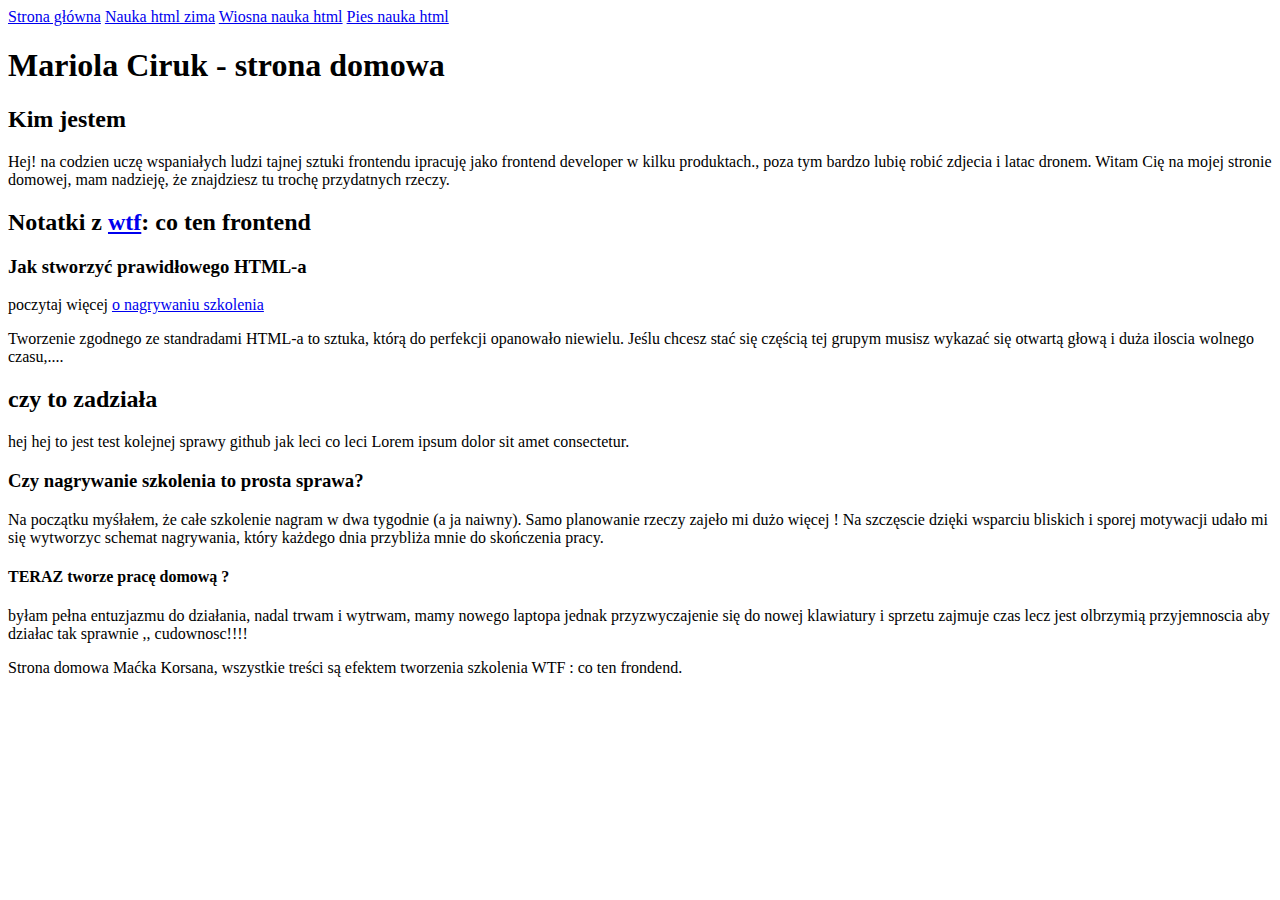
==== index.html @ c5d839d6 "navi and class" ====
<!DOCTYPE html>
<html lang="pl">

<head>
	<meta charset="UTF-8">
	<meta name="viewport" content="width=device-width, initial-scale=1.0">
	<title>WTF co ten frontend dlaczego</title>
	<link href="style.css" rel="stylesheet" type="text/css">
</head>

<body>
	<header>
		<nav>
			<a class="normal" href="index.html"> Strona główna</a>
			<a class="normal" href="nauka_html.html">Nauka html zima</a>
			<a class="normal" href="wiosna.html">Wiosna nauka html</a>
			<a class="normal" href="nauka_pies.html">Pies nauka html</a>
		</nav>
	</header>
	<main>
		<header>

			<h1>Mariola Ciruk - strona domowa</h1>
		</header>
		<section>
			<h2>Kim jestem</h2>
			<p> Hej! na codzien uczę wspaniałych ludzi tajnej
				sztuki frontendu ipracuję jako frontend developer w kilku produktach., poza tym bardzo
				lubię robić zdjecia i latac dronem. Witam Cię na mojej stronie domowej, mam nadzieję, że znajdziesz tu
				trochę przydatnych rzeczy.
			</p>
		</section>
		<section>
			<h2> Notatki z <a href="http://cotenfrontend.pl/">wtf</a>: co ten frontend</h2>
			<article>
				<h3> Jak stworzyć prawidłowego HTML-a</h3>
				<p>
				<p> poczytaj więcej <a href="#szkolenie"> o nagrywaniu szkolenia</a></p>
				Tworzenie zgodnego ze standradami HTML-a to sztuka, którą do perfekcji opanowało niewielu. Jeślu
				chcesz stać się
				częścią tej grupym musisz wykazać się otwartą głową i duża iloscia wolnego czasu,....
				</p>
			</article>
			<article>
				<h2>czy to zadziała</h2>
				hej hej to jest test kolejnej sprawy github jak leci co leci Lorem ipsum dolor sit amet consectetur.
			</article>
			<article id="szkolenie">

				<h3>Czy nagrywanie szkolenia to prosta sprawa?</h3>
				<p class="new_look">
					Na początku myśłałem, że całe szkolenie nagram w dwa tygodnie (a ja naiwny). Samo planowanie rzeczy
					zajeło mi dużo więcej !
					Na szczęscie dzięki wsparciu bliskich i sporej motywacji udało mi się wytworzyc schemat nagrywania,
					który każdego dnia przybliża mnie do skończenia pracy.
				</p>
			</article>
			<article>
				<h4>TERAZ tworze pracę domową ?</h4>

				<p>byłam pełna entuzjazmu do działania, nadal trwam i wytrwam, mamy nowego laptopa jednak
					przyzwyczajenie się do nowej klawiatury i sprzetu
					zajmuje czas lecz jest olbrzymią przyjemnoscia aby działac tak sprawnie ,, cudownosc!!!!</p>

			</article>
		</section>
	</main>
	<footer>
		<p>
			Strona domowa Maćka Korsana, wszystkie treści są efektem tworzenia szkolenia WTF : co ten frondend.
		</p>
	</footer>
	<script src="main.js"></script>
</body>

</html>
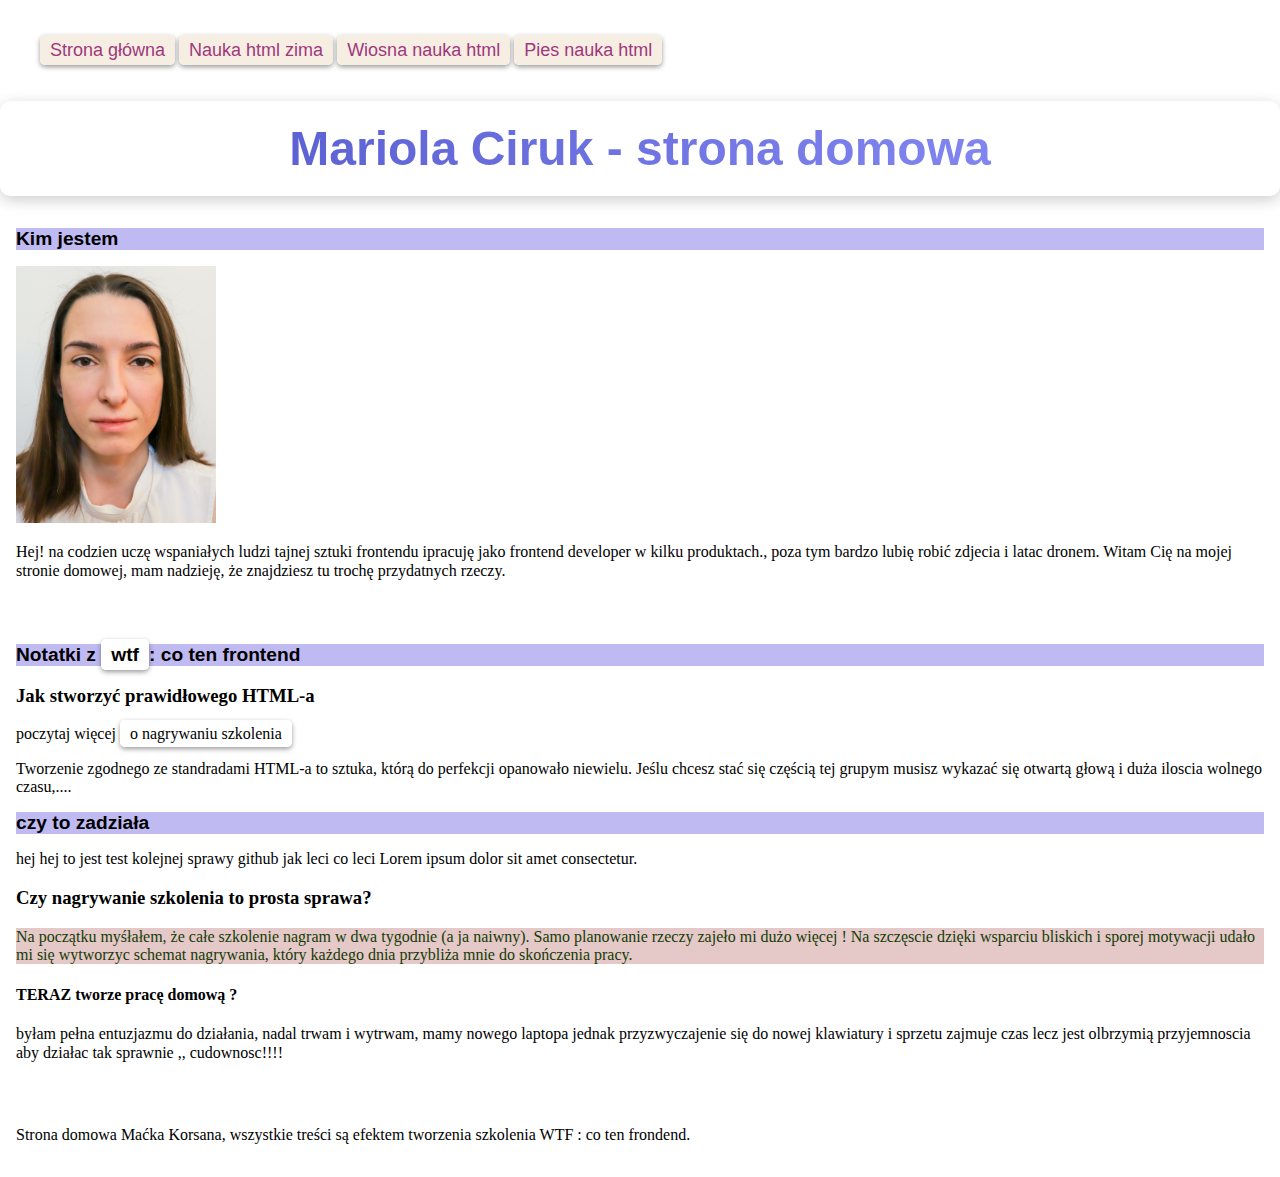
==== commit 9a313569: "dodanie zdjecia i wygladu" ====
--- a/index.html
+++ b/index.html
@@ -5,7 +5,9 @@
 	<meta charset="UTF-8">
 	<meta name="viewport" content="width=device-width, initial-scale=1.0">
 	<title>WTF co ten frontend dlaczego</title>
+	<link href="normalize.css" rel="stylesheet" type="text/css">
 	<link href="style.css" rel="stylesheet" type="text/css">
+
 </head>
 
 <body>
@@ -18,12 +20,11 @@
 		</nav>
 	</header>
 	<main>
-		<header>
+		<h1>Mariola Ciruk - strona domowa</h1>
 
-			<h1>Mariola Ciruk - strona domowa</h1>
-		</header>
 		<section>
 			<h2>Kim jestem</h2>
+			<img src="mariola.JPG" rel="Zdjecie_mariola" width="200px" />
 			<p> Hej! na codzien uczę wspaniałych ludzi tajnej
 				sztuki frontendu ipracuję jako frontend developer w kilku produktach., poza tym bardzo
 				lubię robić zdjecia i latac dronem. Witam Cię na mojej stronie domowej, mam nadzieję, że znajdziesz tu
--- a/style.css
+++ b/style.css
@@ -0,0 +1,88 @@
+h1 {
+	color: darkgreen
+}
+
+body {
+	color: #000000;
+}
+
+h2 {
+	background: black;
+	color: #e5c8c8;
+}
+
+.new_look {
+	background: #e5c8c8;
+	font-family: Cambria, Cochin, Georgia, Times, 'Times New Roman', serif;
+	color: #143c05;
+}
+
+
+
+h2 {
+	color: #000000;
+	background-color: #c0baf2;
+	font-family: 'Franklin Gothic Medium', 'Arial Narrow', Arial, sans-serif;
+	font-size: 120%;
+}
+
+h1 {
+	background-color: #ffffff;
+	/* Białe tło */
+	font-family: 'Poppins', sans-serif;
+	/* Nowoczesna czcionka */
+	font-size: 3em;
+	/* Duży rozmiar tekstu */
+	background: linear-gradient(90deg, #4e54c8, #8f94fb);
+	/* Gradient dla tekstu */
+	-webkit-background-clip: text;
+	/* Użycie gradientu na tekście */
+	-webkit-text-fill-color: transparent;
+	/* Ustawienie wypełnienia tekstu jako przezroczyste */
+	font-weight: 700;
+	/* Pogrubienie dla większego efektu */
+	text-align: center;
+	/* Wyrównanie do środka */
+	padding: 20px;
+	/* Odstęp dla lepszej widoczności */
+	margin: 0;
+	/* Brak marginesu */
+	border-radius: 10px;
+	/* Zaokrąglenie tła */
+	box-shadow: 0px 4px 15px rgba(0, 0, 0, 0.2);
+	/* Cień dla lepszego efektu wizualnego */
+}
+
+a {
+    color: #000000; /* Czarny kolor tekstu */
+    background-color: #ffffff; /* Białe tło */
+    text-decoration: none; /* Brak podkreślenia */
+    padding: 5px 10px; /* Wewnętrzne odstępy */
+    border-radius: 5px; /* Zaokrąglenie tła */
+    transition: all 0.4s ease; /* Płynne przejście efektów */
+    box-shadow: 0px 2px 5px rgba(0, 0, 0, 0.4); /* Cień dla efektu 3D */
+}
+
+a:hover {
+    color: #ffffff; /* Ciemnoszary kolor tekstu po najechaniu */
+    text-decoration: underline; /* Podkreślenie tekstu po najechaniu */
+    background-color: #731d1d; /* Tło pozostaje białe */
+    box-shadow: 0px 4px 10px rgba(0, 0, 0, 0.6); /* Większy cień przy najechaniu */
+}
+
+.normal {
+	background-color: rgb(247, 238, 227);
+	color: rgb(159, 56, 125);
+	font-family: 'Franklin Gothic Medium', 'Arial Narrow', Arial, sans-serif;
+	font-size: large;
+}
+
+section {
+	padding: 16px;
+}
+footer{
+	padding: 16px;
+}
+header{
+	padding: 40px;
+}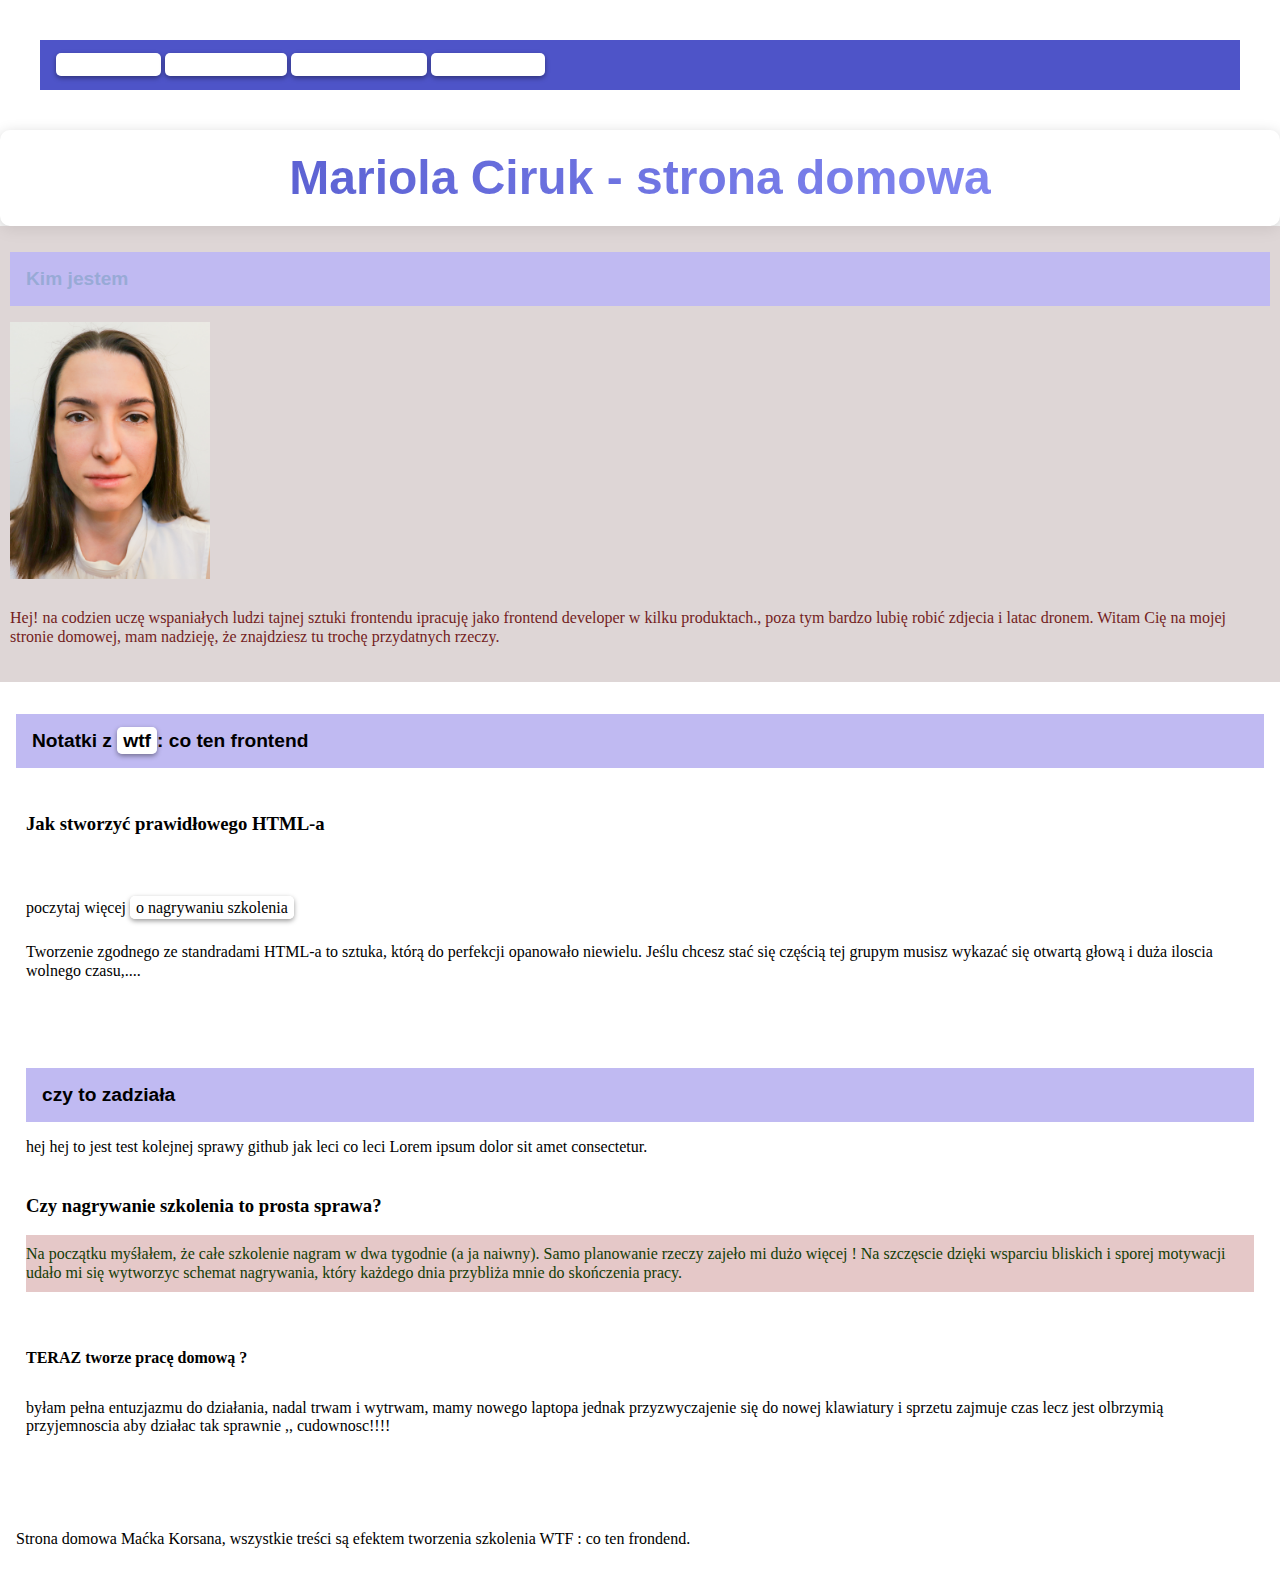
==== commit 52986f57: "BemAndDOM" ====
--- a/index.html
+++ b/index.html
@@ -12,20 +12,20 @@
 
 <body>
 	<header>
-		<nav>
-			<a class="normal" href="index.html"> Strona główna</a>
-			<a class="normal" href="nauka_html.html">Nauka html zima</a>
-			<a class="normal" href="wiosna.html">Wiosna nauka html</a>
-			<a class="normal" href="nauka_pies.html">Pies nauka html</a>
+		<nav class="navigation">
+			<a class="navigation__link" href="index.html"> Strona główna</a>
+			<a class="navigation__link" href="nauka_html.html">Nauka html zima</a>
+			<a class="navigation__link" href="wiosna.html">Wiosna nauka html</a>
+			<a class="navigation__link" href="nauka_pies.html">Pies nauka html</a>
 		</nav>
 	</header>
 	<main>
 		<h1>Mariola Ciruk - strona domowa</h1>
 
-		<section>
-			<h2>Kim jestem</h2>
+		<section class="section">
+			<h2 class="section__header">Kim jestem</h2>
 			<img src="mariola.JPG" rel="Zdjecie_mariola" width="200px" />
-			<p> Hej! na codzien uczę wspaniałych ludzi tajnej
+			<p class="section__header--special"> Hej! na codzien uczę wspaniałych ludzi tajnej
 				sztuki frontendu ipracuję jako frontend developer w kilku produktach., poza tym bardzo
 				lubię robić zdjecia i latac dronem. Witam Cię na mojej stronie domowej, mam nadzieję, że znajdziesz tu
 				trochę przydatnych rzeczy.
@@ -71,7 +71,7 @@
 			Strona domowa Maćka Korsana, wszystkie treści są efektem tworzenia szkolenia WTF : co ten frondend.
 		</p>
 	</footer>
-	<script src="main.js"></script>
+	<script defer src="main.js"></script>
 </body>
 
 </html>--- a/style.css
+++ b/style.css
@@ -1,3 +1,13 @@
+html {
+	box-sizing: border-box;
+}
+
+*,
+*:before,
+*:after {
+	box-sizing: inherit;
+}
+
 h1 {
 	color: darkgreen
 }
@@ -6,10 +16,7 @@
 	color: #000000;
 }
 
-h2 {
-	background: black;
-	color: #e5c8c8;
-}
+
 
 .new_look {
 	background: #e5c8c8;
@@ -24,6 +31,7 @@
 	background-color: #c0baf2;
 	font-family: 'Franklin Gothic Medium', 'Arial Narrow', Arial, sans-serif;
 	font-size: 120%;
+	padding: 16px;
 }
 
 h1 {
@@ -54,20 +62,31 @@
 }
 
 a {
-    color: #000000; /* Czarny kolor tekstu */
-    background-color: #ffffff; /* Białe tło */
-    text-decoration: none; /* Brak podkreślenia */
-    padding: 5px 10px; /* Wewnętrzne odstępy */
-    border-radius: 5px; /* Zaokrąglenie tła */
-    transition: all 0.4s ease; /* Płynne przejście efektów */
-    box-shadow: 0px 2px 5px rgba(0, 0, 0, 0.4); /* Cień dla efektu 3D */
+	color: #000000;
+	/* Czarny kolor tekstu */
+	background-color: #ffffff;
+	/* Białe tło */
+	text-decoration: none;
+	/* Brak podkreślenia */
+	padding: 3px 6px;
+	/* Wewnętrzne odstępy */
+	border-radius: 5px;
+	/* Zaokrąglenie tła */
+	transition: all 0.4s ease;
+	/* Płynne przejście efektów */
+	box-shadow: 0px 2px 5px rgba(0, 0, 0, 0.4);
+	/* Cień dla efektu 3D */
 }
 
 a:hover {
-    color: #ffffff; /* Ciemnoszary kolor tekstu po najechaniu */
-    text-decoration: underline; /* Podkreślenie tekstu po najechaniu */
-    background-color: #731d1d; /* Tło pozostaje białe */
-    box-shadow: 0px 4px 10px rgba(0, 0, 0, 0.6); /* Większy cień przy najechaniu */
+	color: #ffffff;
+	/* Ciemnoszary kolor tekstu po najechaniu */
+	text-decoration: underline;
+	/* Podkreślenie tekstu po najechaniu */
+	background-color: #731d1d;
+	/* Tło pozostaje białe */
+	box-shadow: 0px 4px 10px rgba(0, 0, 0, 0.6);
+	/* Większy cień przy najechaniu */
 }
 
 .normal {
@@ -80,9 +99,44 @@
 section {
 	padding: 16px;
 }
-footer{
+
+footer {
 	padding: 16px;
 }
-header{
+
+header {
 	padding: 40px;
-}+}
+
+p {
+	padding-top: 10px;
+	padding-bottom: 10px;
+	padding-right: 10px;
+}
+
+article {
+	padding: 10px;
+}
+
+.navigation {
+	padding: 16px;
+	background: #4e54c8;
+}
+
+.navigation__link {
+	color: white;
+}
+
+.section {
+	background: #cbc0c0a4;
+	padding: 10px;
+}
+
+.section__header {
+	color: #80a1c6a4;
+	;
+}
+
+.section__header--special {
+	color:#731d1d;
+}
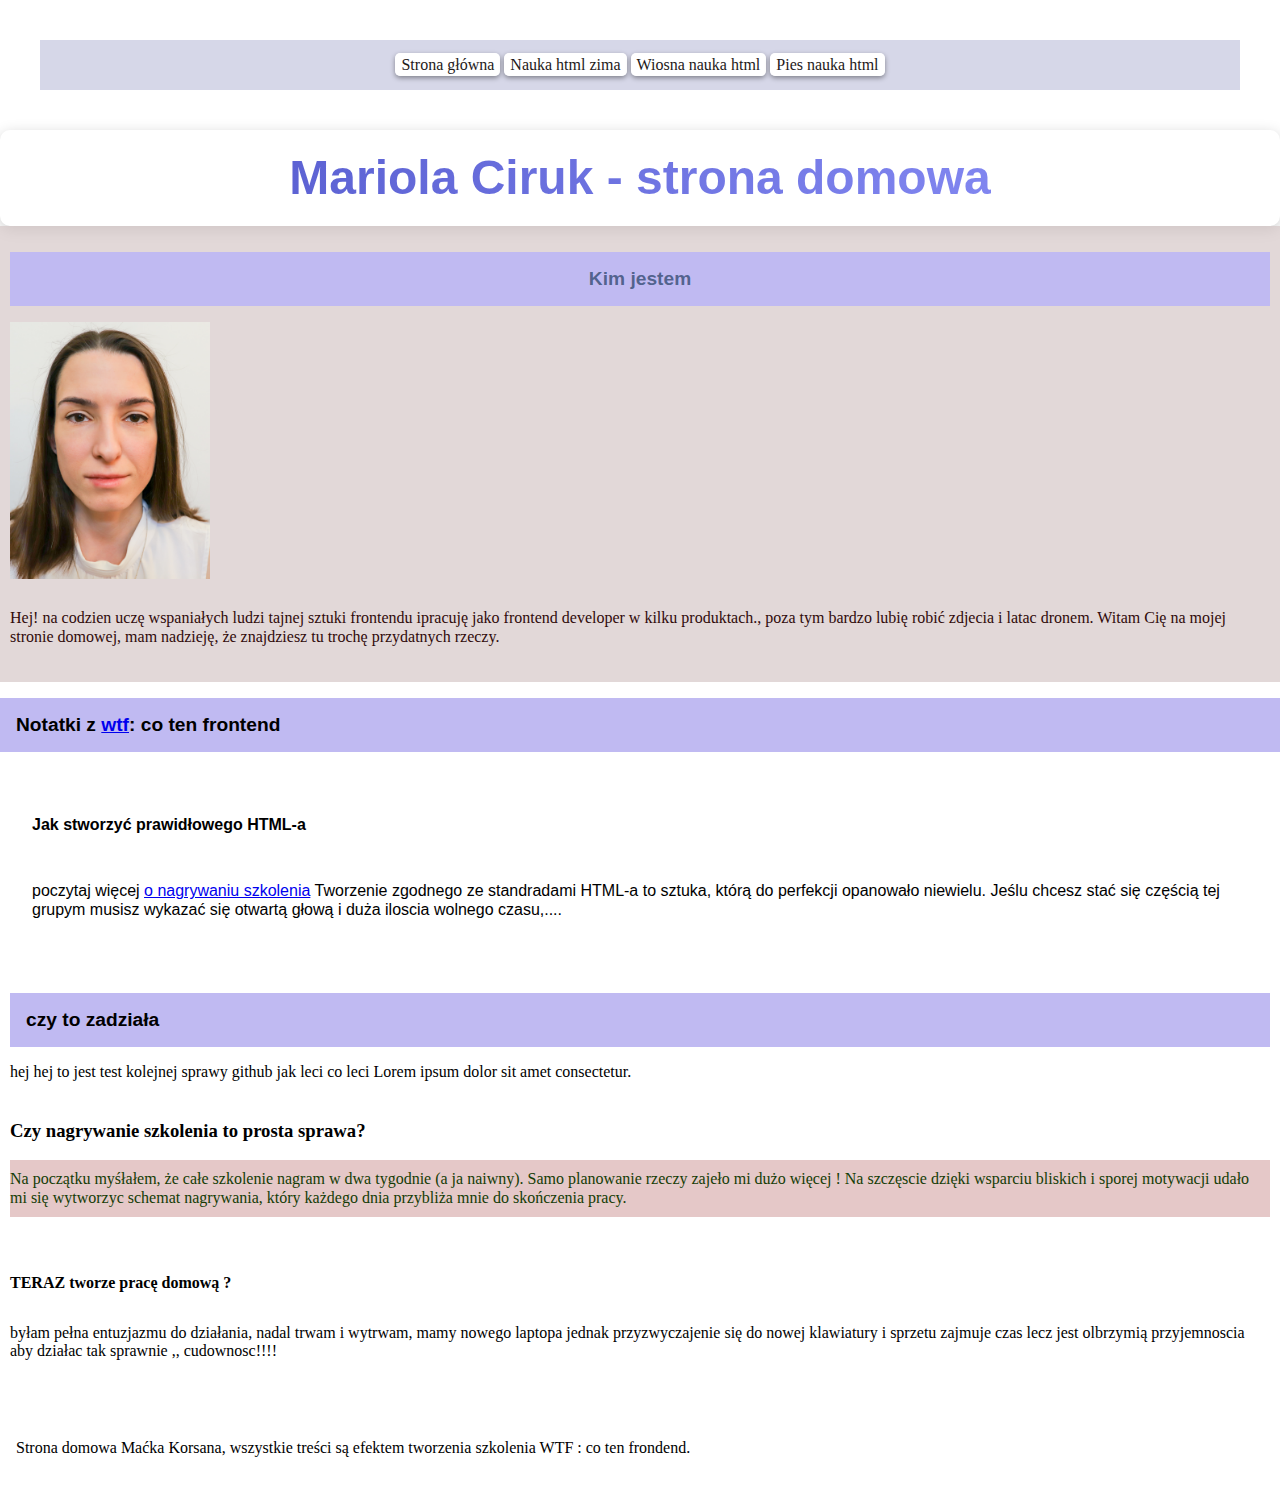
==== commit 2d1da02b: "dodanie BEM" ====
--- a/index.html
+++ b/index.html
@@ -24,7 +24,7 @@
 
 		<section class="section">
 			<h2 class="section__header">Kim jestem</h2>
-			<img src="mariola.JPG" rel="Zdjecie_mariola" width="200px" />
+			<img src="mariola.JPG" class="section__header" rel="Zdjecie_mariola" width="200px" />
 			<p class="section__header--special"> Hej! na codzien uczę wspaniałych ludzi tajnej
 				sztuki frontendu ipracuję jako frontend developer w kilku produktach., poza tym bardzo
 				lubię robić zdjecia i latac dronem. Witam Cię na mojej stronie domowej, mam nadzieję, że znajdziesz tu
@@ -33,14 +33,14 @@
 		</section>
 		<section>
 			<h2> Notatki z <a href="http://cotenfrontend.pl/">wtf</a>: co ten frontend</h2>
-			<article>
-				<h3> Jak stworzyć prawidłowego HTML-a</h3>
-				<p>
-				<p> poczytaj więcej <a href="#szkolenie"> o nagrywaniu szkolenia</a></p>
+			<article class="abouthtml">
+				<h3 class="abouthtml__header3"> Jak stworzyć prawidłowego HTML-a</h3>
+				
+				<p class="abouthtml__header3--tekst"> poczytaj więcej <a href="#szkolenie"> o nagrywaniu szkolenia</a>
 				Tworzenie zgodnego ze standradami HTML-a to sztuka, którą do perfekcji opanowało niewielu. Jeślu
 				chcesz stać się
 				częścią tej grupym musisz wykazać się otwartą głową i duża iloscia wolnego czasu,....
-				</p>
+			</p>
 			</article>
 			<article>
 				<h2>czy to zadziała</h2>
--- a/style.css
+++ b/style.css
@@ -8,32 +8,53 @@
 	box-sizing: inherit;
 }
 
-h1 {
-	color: darkgreen
+.navigation {
+	padding: 16px;
+	background: #d6d7e8;
+	text-align: center;
 }
+
+
+
+.navigation__link {
+	color: #1e1919;
+	/* Ciemnoszary kolor tekstu po najechaniu */
+	text-decoration: underline;
+	/* Podkreślenie tekstu po najechaniu */
+	/* Tło pozostaje białe */
+	box-shadow: 0px 4px 10px rgba(0, 0, 0, 0.6);
+	/* Większy cień przy najechaniu */
+	background-color: #ffffff;
+	/* Białe tło */
+	text-decoration: none;
+	/* Brak podkreślenia */
+	padding: 3px 6px;
+	/* Wewnętrzne odstępy */
+	border-radius: 5px;
+	/* Zaokrąglenie tła */
+	transition: all 0.4s ease;
+	/* Płynne przejście efektów */
+	box-shadow: 0px 2px 5px rgba(0, 0, 0, 0.4);
+	/* Cień dla efektu 3D */
+	
+
+}
+
+.navigation__link:hover {
+	color: #ffffff;
+	/* Ciemnoszary kolor tekstu po najechaniu */
+	text-decoration: underline;
+	/* Podkreślenie tekstu po najechaniu */
+	background-color: #731d1d;
+	/* Tło pozostaje białe */
+	box-shadow: 0px 4px 10px rgba(0, 0, 0, 0.6);
+	/* Większy cień przy najechaniu */
+}
+
 
 body {
 	color: #000000;
 }
-
-
-
-.new_look {
-	background: #e5c8c8;
-	font-family: Cambria, Cochin, Georgia, Times, 'Times New Roman', serif;
-	color: #143c05;
-}
-
-
-
-h2 {
-	color: #000000;
-	background-color: #c0baf2;
-	font-family: 'Franklin Gothic Medium', 'Arial Narrow', Arial, sans-serif;
-	font-size: 120%;
-	padding: 16px;
-}
-
 h1 {
 	background-color: #ffffff;
 	/* Białe tło */
@@ -61,33 +82,68 @@
 	/* Cień dla lepszego efektu wizualnego */
 }
 
-a {
-	color: #000000;
-	/* Czarny kolor tekstu */
-	background-color: #ffffff;
-	/* Białe tło */
-	text-decoration: none;
-	/* Brak podkreślenia */
-	padding: 3px 6px;
-	/* Wewnętrzne odstępy */
-	border-radius: 5px;
-	/* Zaokrąglenie tła */
-	transition: all 0.4s ease;
-	/* Płynne przejście efektów */
-	box-shadow: 0px 2px 5px rgba(0, 0, 0, 0.4);
-	/* Cień dla efektu 3D */
+
+.section {
+	background: #d2c3c3a4;
+	padding: 10px;
+	
 }
 
-a:hover {
+.abouthtml {
+	color: #000000;
+	background-color: #ffffff;
+	font-family: 'Franklin Gothic Medium', 'Arial Narrow', Arial, sans-serif;
+	padding: 16px;
+}
+
+.abouthtml__header3 {
+	color: #000000;
+	background-color: #ffffff;
+	font-size: medium;
+	width: max-content;
+	padding: 16px;
+}
+.abouthtml__header3:hover {
 	color: #ffffff;
-	/* Ciemnoszary kolor tekstu po najechaniu */
-	text-decoration: underline;
-	/* Podkreślenie tekstu po najechaniu */
-	background-color: #731d1d;
-	/* Tło pozostaje białe */
-	box-shadow: 0px 4px 10px rgba(0, 0, 0, 0.6);
-	/* Większy cień przy najechaniu */
+	background-color: #000000;
+	font-size: medium;
+	padding: 16px;
 }
+
+.abouthtml__header3--tekst {
+	color: #000000;
+	background-color: #ffffff;
+	padding: 16px;
+}
+
+.section__header {
+	color: #102f53a4;
+	text-align: center;
+	;
+}
+
+.section__header--special {
+	color: #300a0a;
+}
+
+.new_look {
+	background: #e5c8c8;
+	font-family: Cambria, Cochin, Georgia, Times, 'Times New Roman', serif;
+	color: #143c05;
+}
+
+
+
+h2 {
+	color: #000000;
+	background-color: #c0baf2;
+	font-family: 'Franklin Gothic Medium', 'Arial Narrow', Arial, sans-serif;
+	font-size: 120%;
+	padding: 16px;
+}
+
+
+
 
 .normal {
 	background-color: rgb(247, 238, 227);
@@ -96,9 +152,6 @@
 	font-size: large;
 }
 
-section {
-	padding: 16px;
-}
 
 footer {
 	padding: 16px;
@@ -118,25 +171,4 @@
 	padding: 10px;
 }
 
-.navigation {
-	padding: 16px;
-	background: #4e54c8;
-}
 
-.navigation__link {
-	color: white;
-}
-
-.section {
-	background: #cbc0c0a4;
-	padding: 10px;
-}
-
-.section__header {
-	color: #80a1c6a4;
-	;
-}
-
-.section__header--special {
-	color:#731d1d;
-}
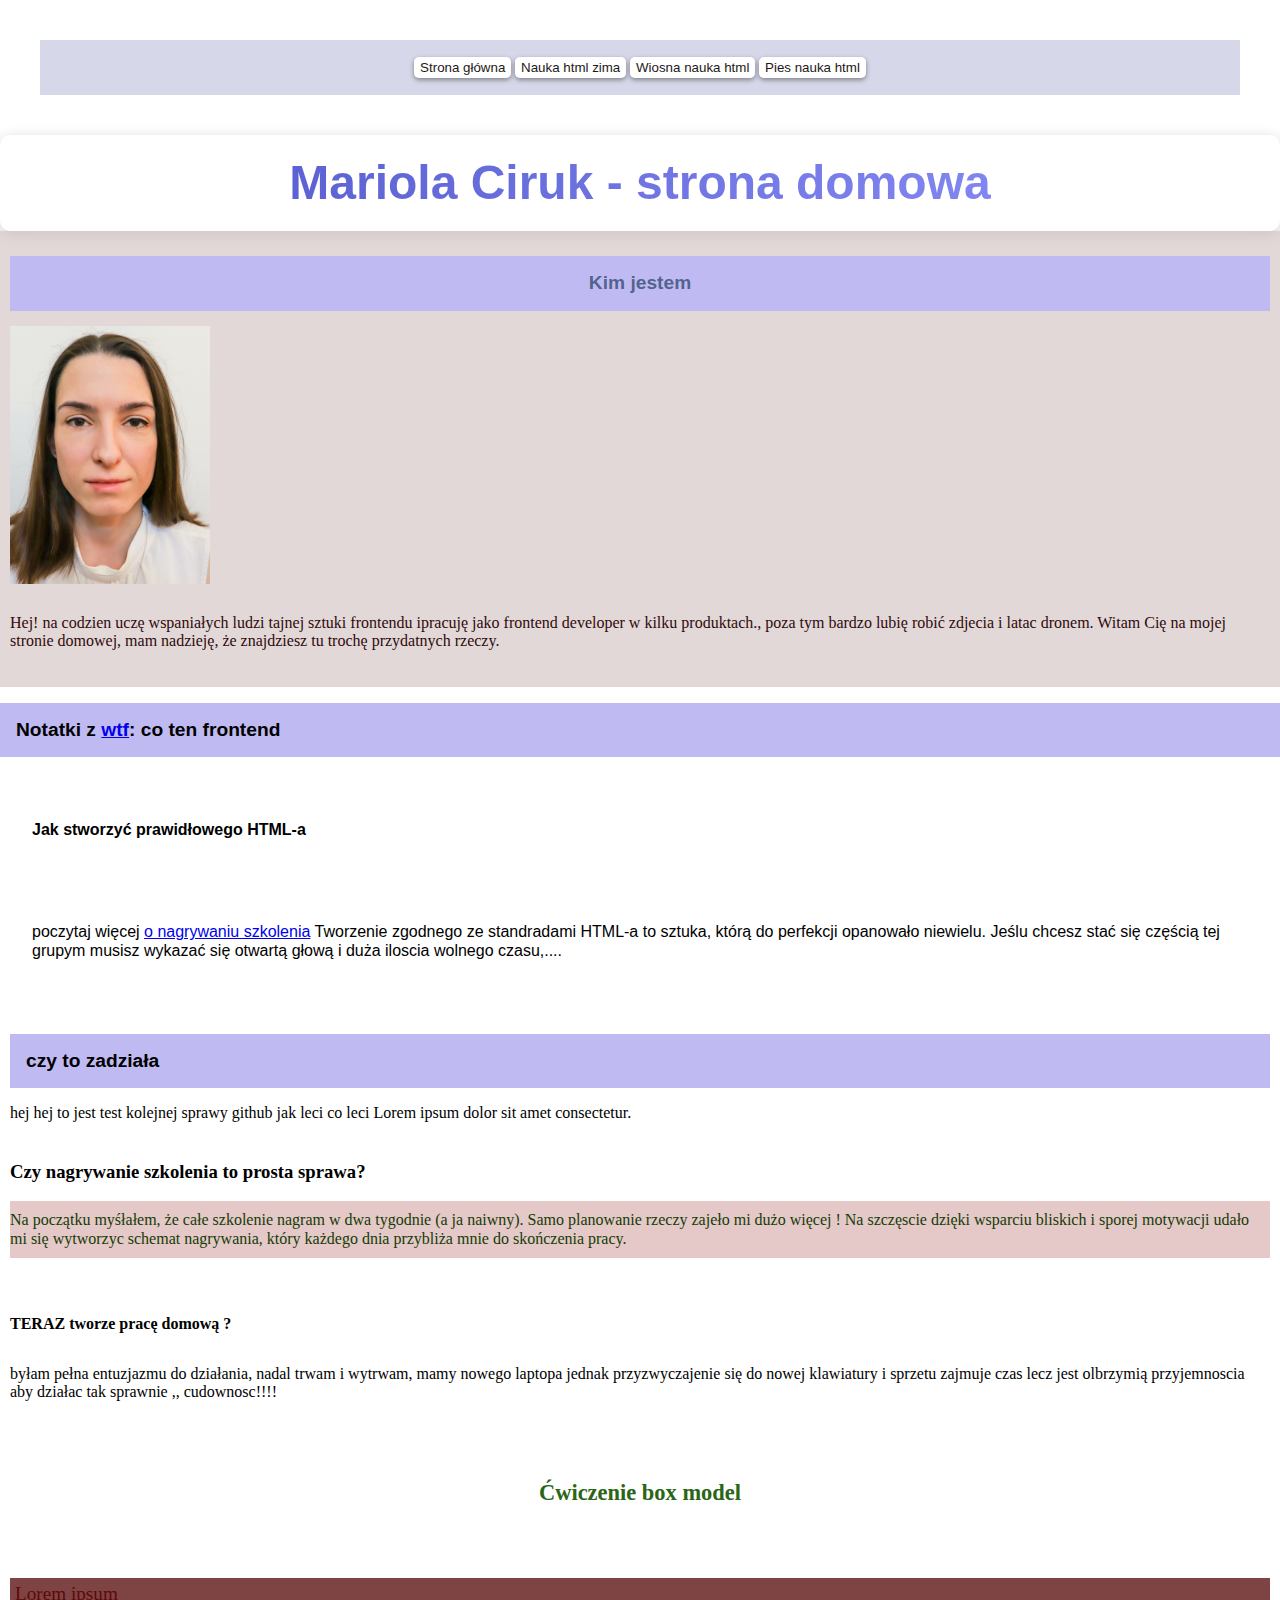
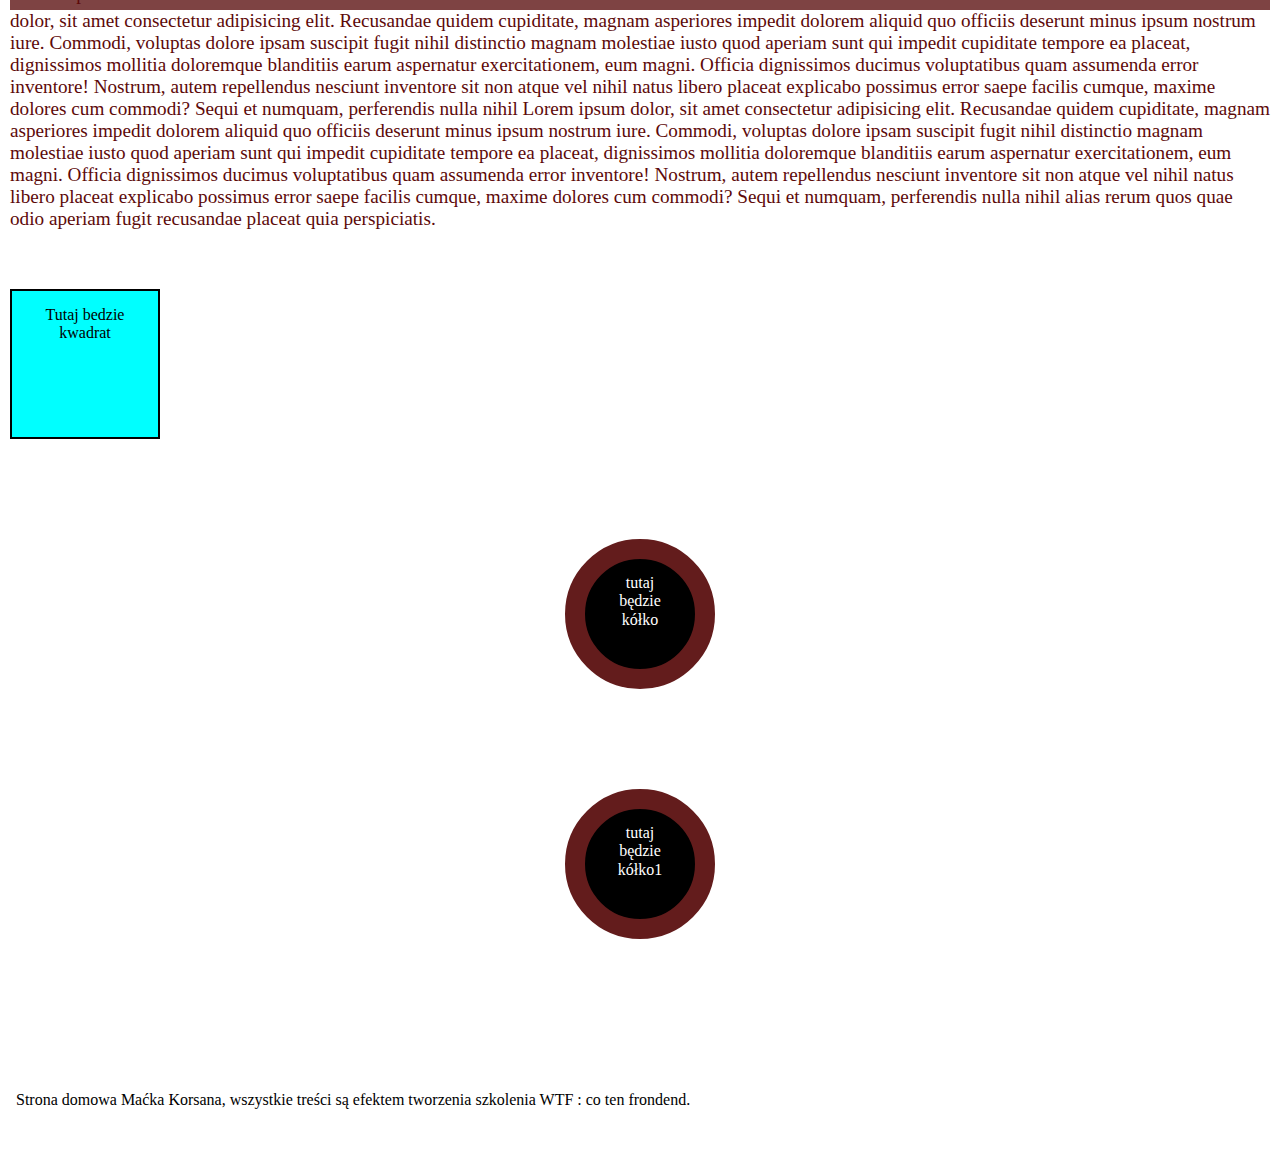
==== commit 405a810a: "boxowanie" ====
--- a/index.html
+++ b/index.html
@@ -35,12 +35,12 @@
 			<h2> Notatki z <a href="http://cotenfrontend.pl/">wtf</a>: co ten frontend</h2>
 			<article class="abouthtml">
 				<h3 class="abouthtml__header3"> Jak stworzyć prawidłowego HTML-a</h3>
-				
+				<p>
 				<p class="abouthtml__header3--tekst"> poczytaj więcej <a href="#szkolenie"> o nagrywaniu szkolenia</a>
-				Tworzenie zgodnego ze standradami HTML-a to sztuka, którą do perfekcji opanowało niewielu. Jeślu
-				chcesz stać się
-				częścią tej grupym musisz wykazać się otwartą głową i duża iloscia wolnego czasu,....
-			</p>
+					Tworzenie zgodnego ze standradami HTML-a to sztuka, którą do perfekcji opanowało niewielu. Jeślu
+					chcesz stać się
+					częścią tej grupym musisz wykazać się otwartą głową i duża iloscia wolnego czasu,....
+				</p>
 			</article>
 			<article>
 				<h2>czy to zadziała</h2>
@@ -65,6 +65,33 @@
 
 			</article>
 		</section>
+
+		<section class="box">
+			<article>
+				
+				<h3 class="box__header"> Ćwiczenie box model</h3>
+				<p>
+					<div  class="box__exsticky">Lorem ipsum </div>dolor, sit amet consectetur adipisicing elit. Recusandae quidem cupiditate, magnam
+					asperiores impedit dolorem aliquid quo officiis deserunt minus ipsum nostrum iure. Commodi, voluptas
+					dolore ipsam suscipit fugit nihil distinctio magnam molestiae iusto quod aperiam sunt qui impedit
+					cupiditate tempore ea placeat, dignissimos mollitia doloremque blanditiis earum aspernatur
+					exercitationem, eum magni. Officia dignissimos ducimus voluptatibus quam assumenda error inventore!
+					Nostrum, autem repellendus nesciunt inventore sit non atque vel nihil natus libero placeat explicabo
+					possimus error saepe facilis cumque, maxime dolores cum commodi? Sequi et numquam, perferendis nulla
+					nihil Lorem ipsum dolor, sit amet consectetur adipisicing elit. Recusandae quidem cupiditate, magnam
+					asperiores impedit dolorem aliquid quo officiis deserunt minus ipsum nostrum iure. Commodi, voluptas
+					dolore ipsam suscipit fugit nihil distinctio magnam molestiae iusto quod aperiam sunt qui impedit
+					cupiditate tempore ea placeat, dignissimos mollitia doloremque blanditiis earum aspernatur
+					exercitationem, eum magni. Officia dignissimos ducimus voluptatibus quam assumenda error inventore!
+					Nostrum, autem repellendus nesciunt inventore sit non atque vel nihil natus libero placeat explicabo
+					possimus error saepe facilis cumque, maxime dolores cum commodi? Sequi et numquam, perferendis nulla
+					nihil alias rerum quos quae odio aperiam fugit recusandae placeat quia perspiciatis.
+				</p>
+				<p class="box__header--kwadrat">Tutaj bedzie kwadrat</p>
+				<p class="box__header--kolo">tutaj<br> będzie kółko</p>
+				<p class="box__header--kolo1">tutaj<br> będzie kółko1</p>
+			</article>
+		</section>
 	</main>
 	<footer>
 		<p>
--- a/style.css
+++ b/style.css
@@ -9,9 +9,11 @@
 }
 
 .navigation {
-	padding: 16px;
+	padding: 20px ;
 	background: #d6d7e8;
 	text-align: center;
+	font-size: smaller;
+	font-family: 'Gill Sans', 'Gill Sans MT', Calibri, 'Trebuchet MS', sans-serif;
 }
 
 
@@ -118,7 +120,7 @@
 
 .section__header {
 	color: #102f53a4;
-	text-align: center;
+	text-align: center; /*wyśrodkowanie tresci*/
 	;
 }
 
@@ -171,4 +173,68 @@
 	padding: 10px;
 }
 
-
+.box{
+	color:rgb(93, 9, 9);
+	font-size: larger;
+}
+
+.box__header{
+	color:#2b6516;
+	padding: 10px;
+	text-align: center;
+	border-radius: 10px;
+
+}
+.box__header:hover{
+	color:#ffffff;
+	background-color:#2b6516;
+	padding: 10px;
+	text-align: center;
+	border-radius: 10px;
+
+}
+.box__header--kwadrat{
+	color:#000000;
+	background-color: aqua;
+	padding: 15px;
+	text-align: center;
+	width: 150px;
+	min-height: 150px;
+	font-size: smaller;
+	border:2px solid black;
+}
+
+.box__header--kolo{
+	box-sizing: border-box;
+	color:#ffffff;
+	background-color: rgb(0, 0, 0);
+	border:20px solid rgb(99, 28, 28);
+	padding: 15px;
+	text-align: center;
+	border-radius: 100px;
+	width: 150px;
+	min-height: 150px;
+	font-size: smaller;
+	margin:100px auto;
+}
+
+.box__header--kolo1{
+	box-sizing: border-box;
+	color:#ffffff;
+	background-color: rgb(0, 0, 0);
+	border:20px solid rgb(99, 28, 28);
+	padding: 15px;
+	text-align: center;
+	border-radius: 150px;
+	width: 150px;
+	height: 150px;
+	font-size: smaller;
+	margin:100px auto;
+}
+
+.box__exsticky{
+	position:sticky;
+	background: rgb(126, 67, 67);
+	padding:5px;
+	top:20px;
+}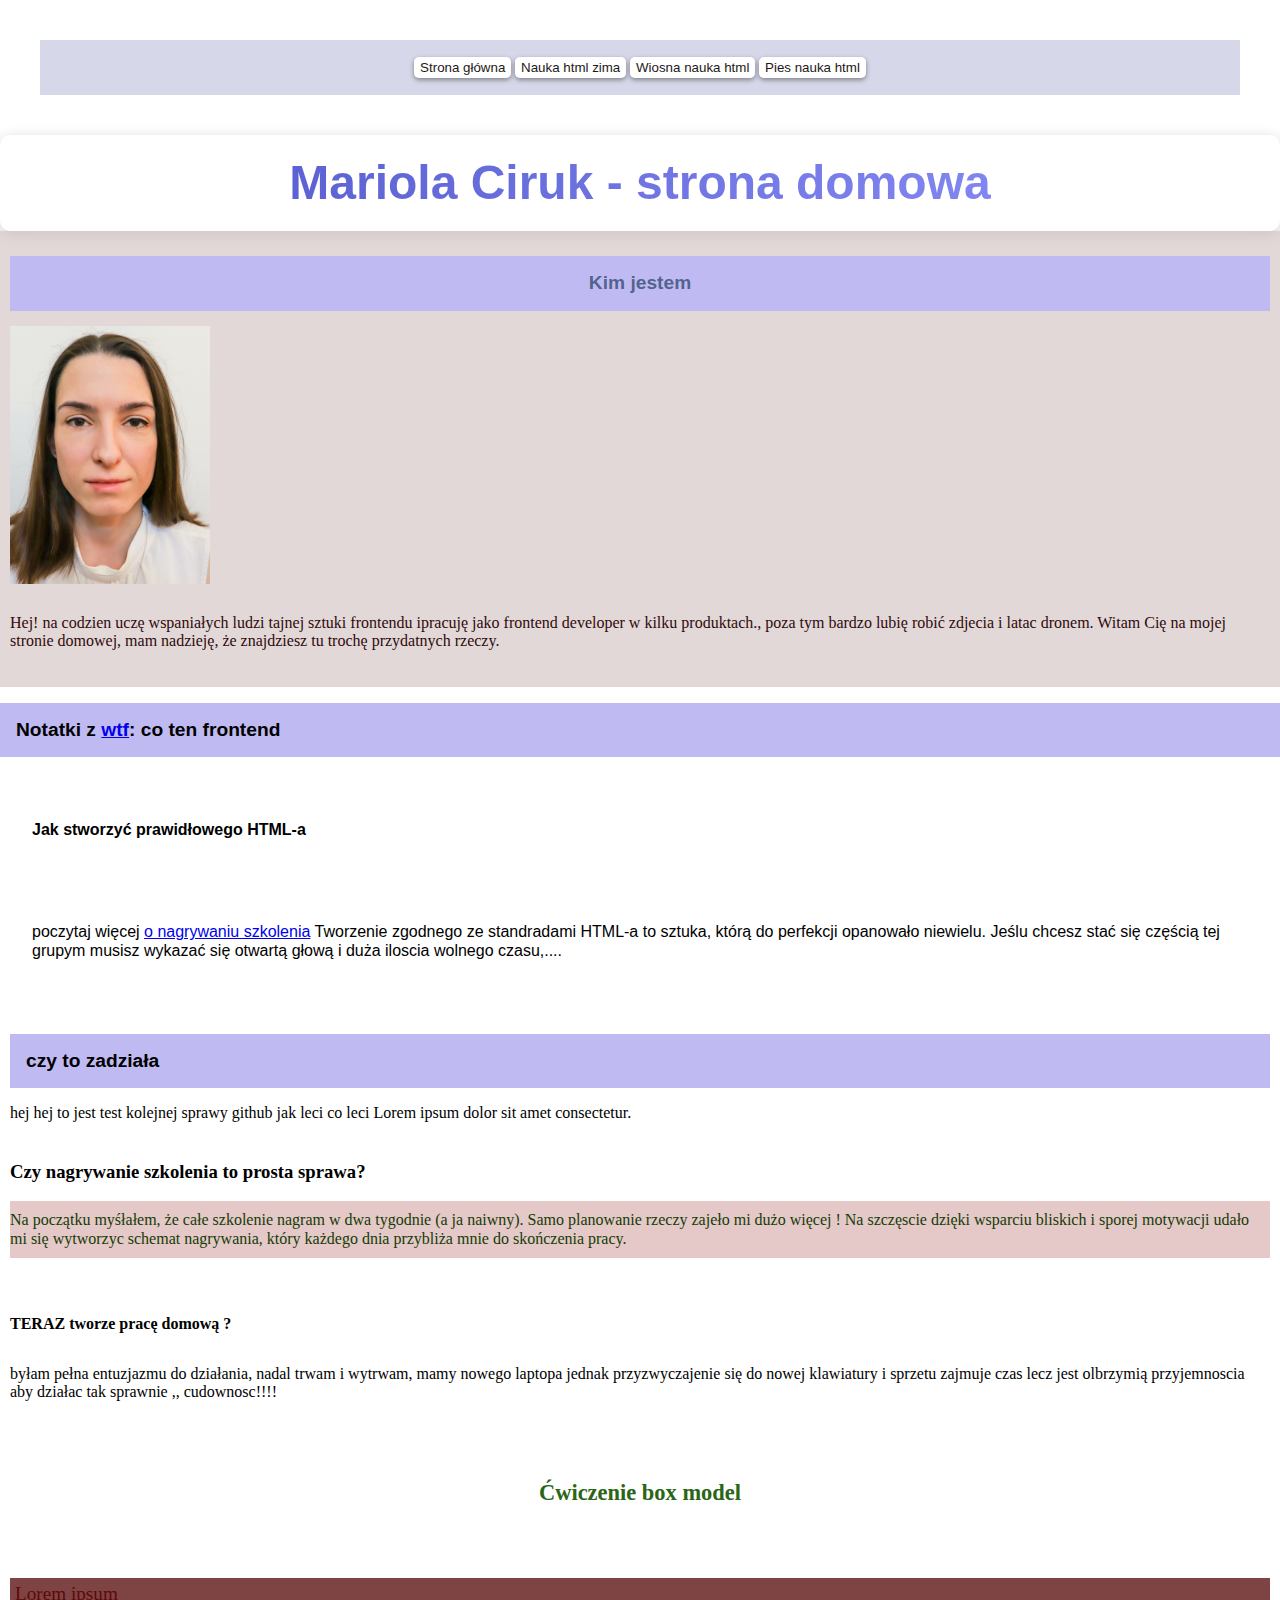
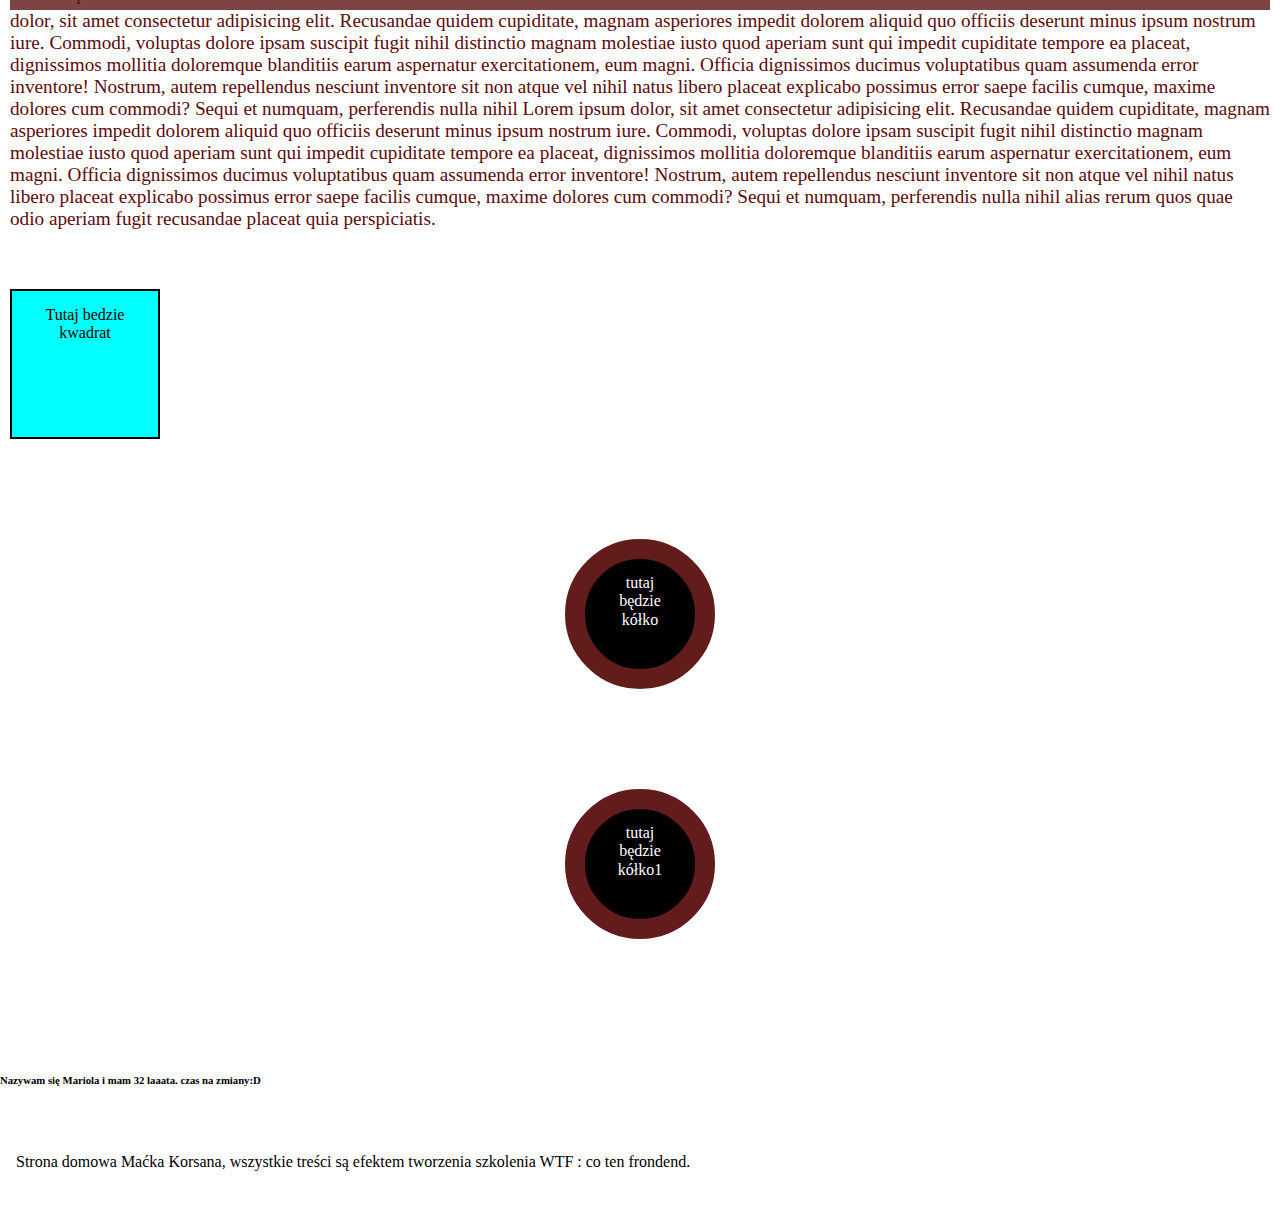
==== commit 249c9803: "pusty element zmieniony dzieki js" ====
--- a/index.html
+++ b/index.html
@@ -92,6 +92,10 @@
 				<p class="box__header--kolo1">tutaj<br> będzie kółko1</p>
 			</article>
 		</section>
+
+		<section>
+			<h6 class="page__header--js"> pusty element</h6>
+		</section>
 	</main>
 	<footer>
 		<p>
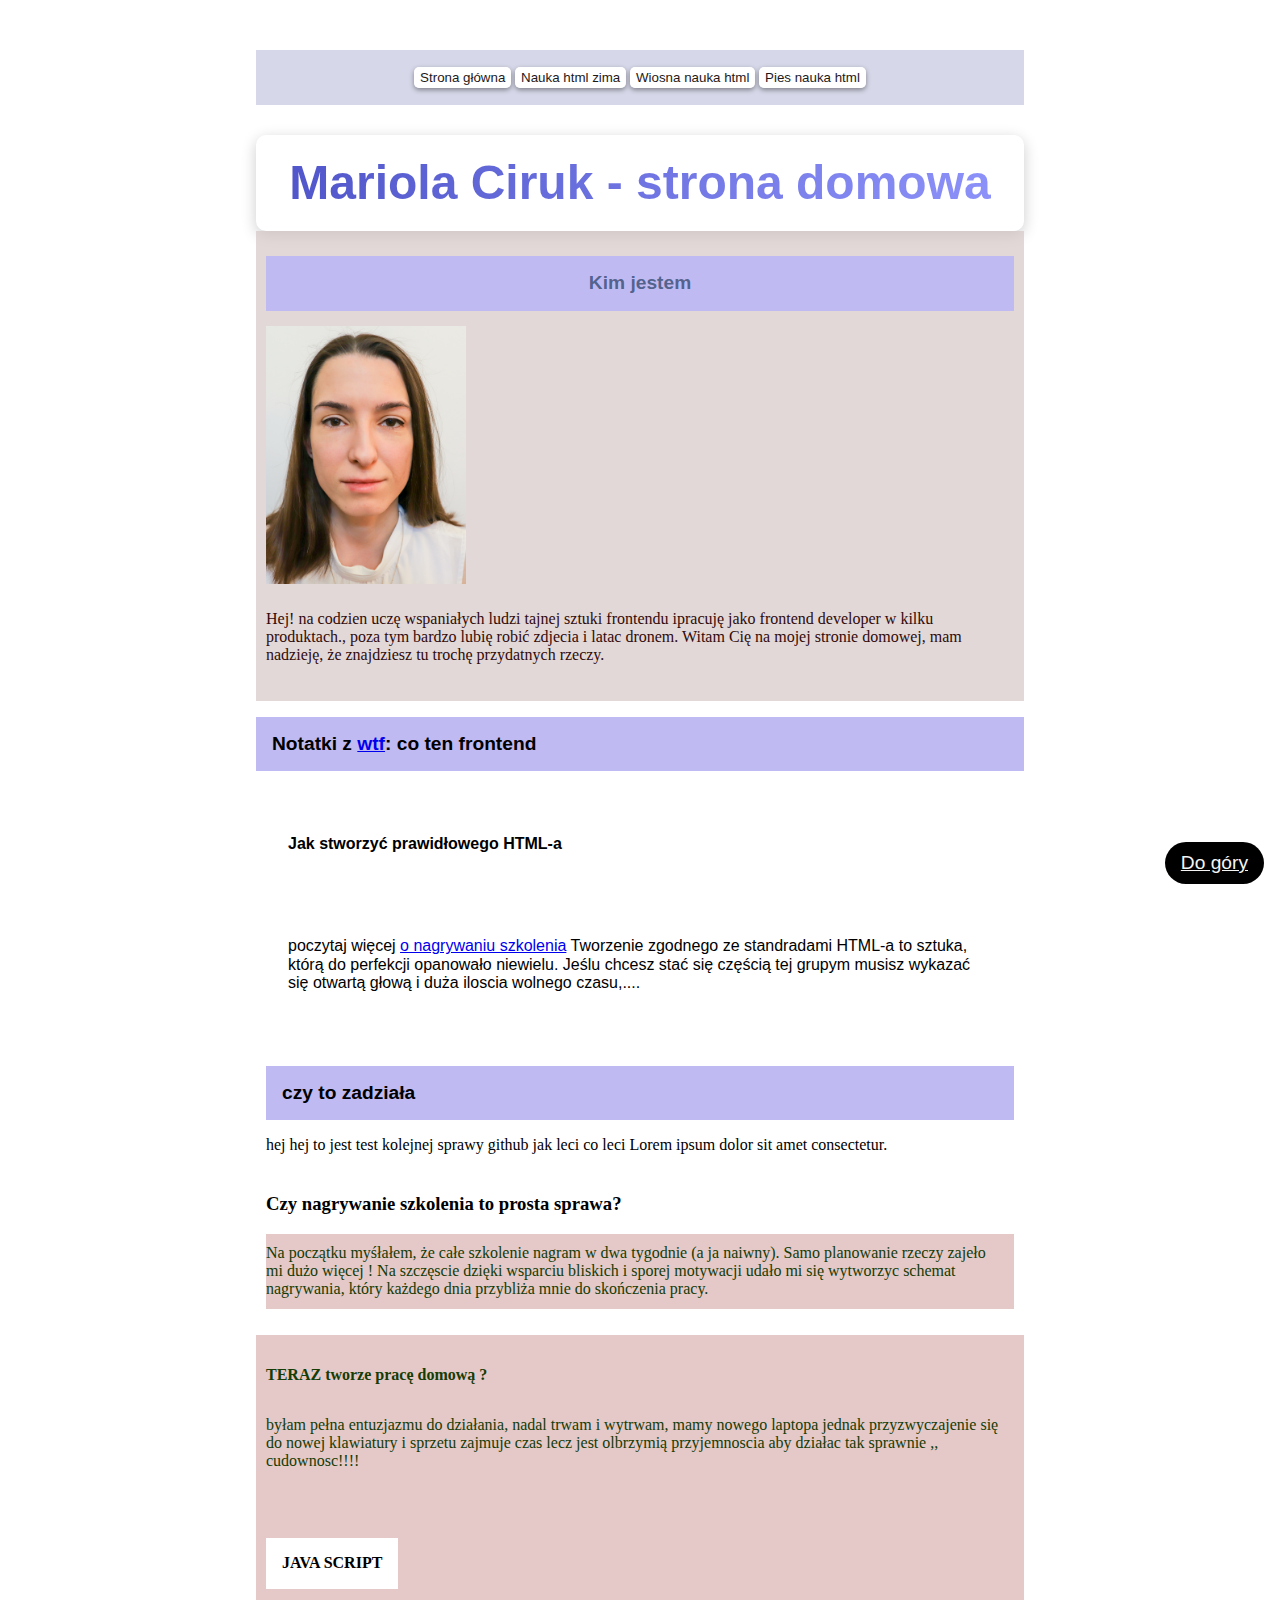
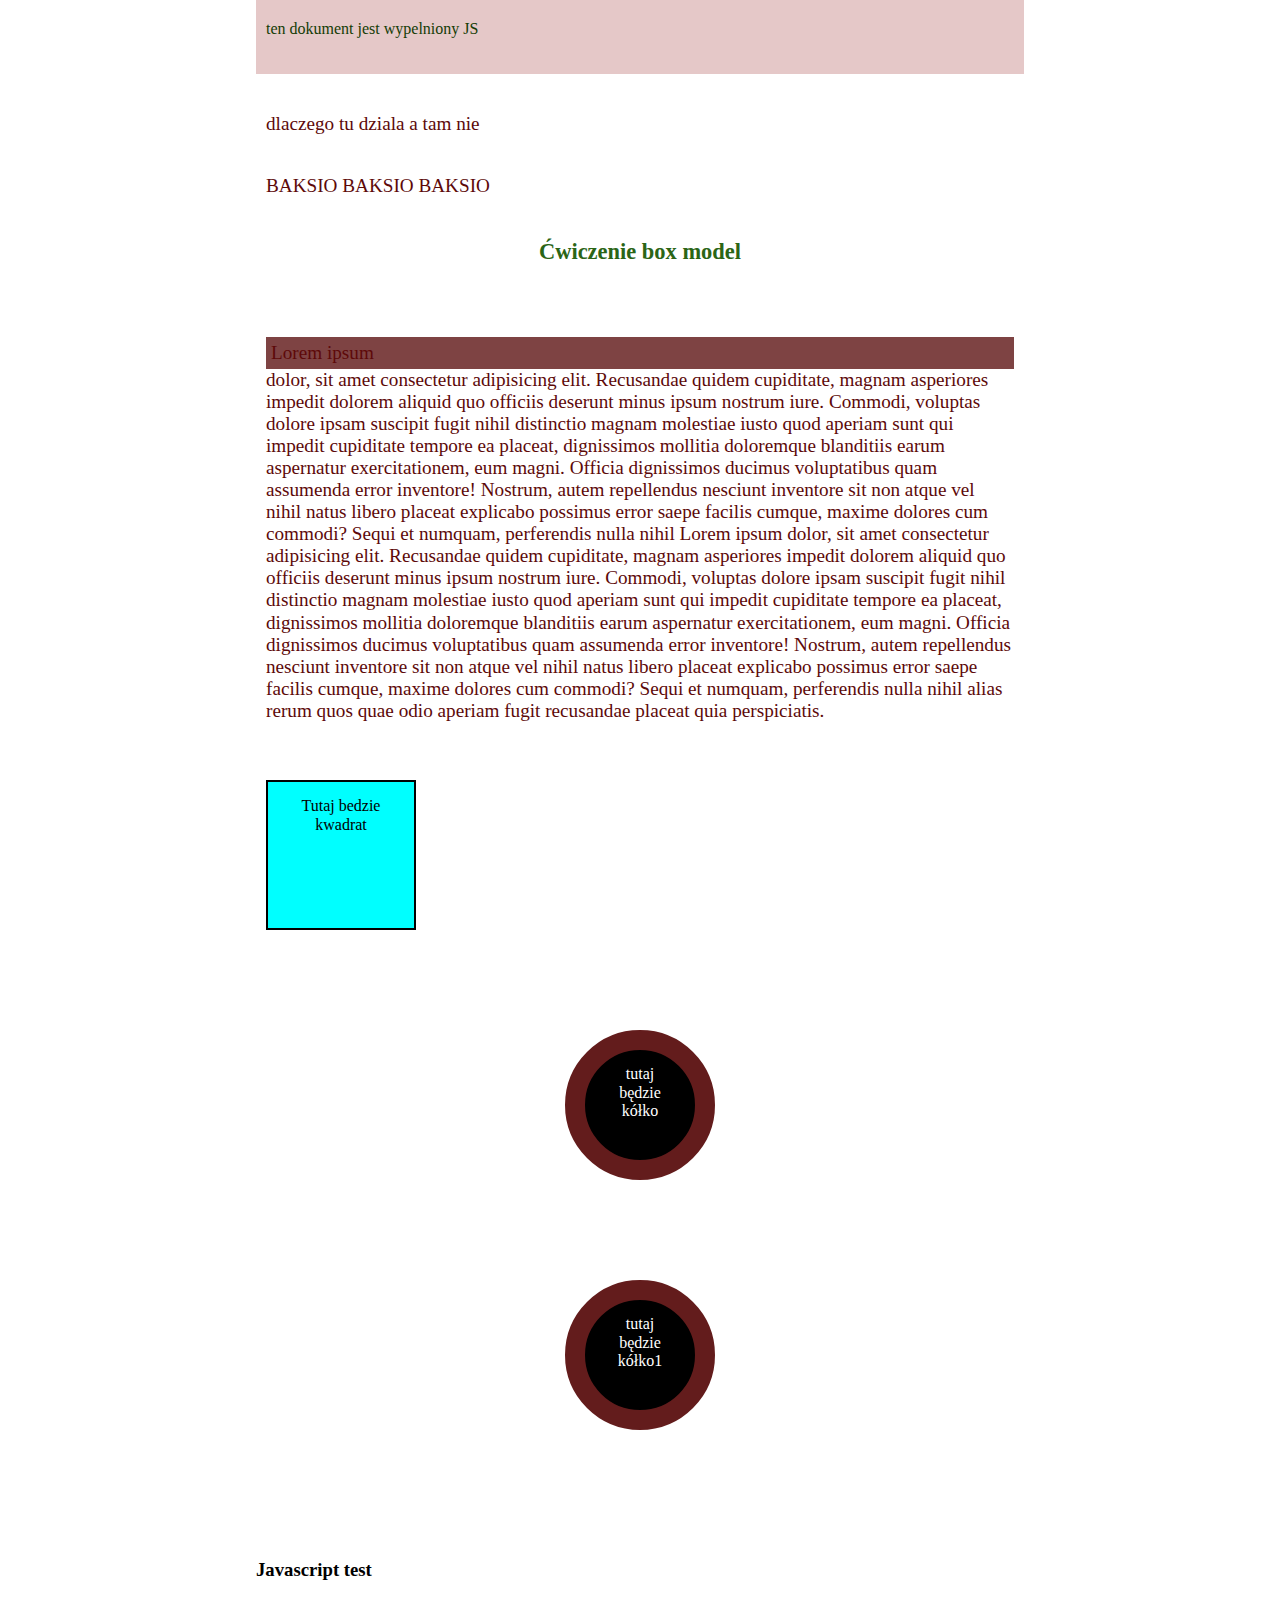
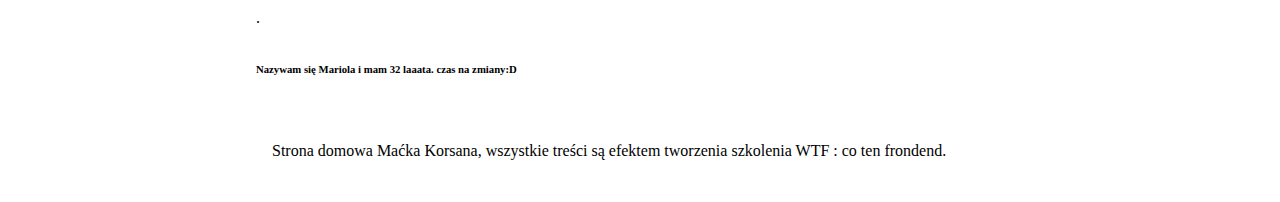
==== commit d065efcf: "PRACA domowa tydzien 4" ====
--- a/index.html
+++ b/index.html
@@ -11,7 +11,7 @@
 </head>
 
 <body>
-	<header>
+	<header class="header__sticky">
 		<nav class="navigation">
 			<a class="navigation__link" href="index.html"> Strona główna</a>
 			<a class="navigation__link" href="nauka_html.html">Nauka html zima</a>
@@ -24,7 +24,7 @@
 
 		<section class="section">
 			<h2 class="section__header">Kim jestem</h2>
-			<img src="mariola.JPG" class="section__header" rel="Zdjecie_mariola" width="200px" />
+			<img class="section__image" src="mariola.JPG" rel="Zdjecie_mariola" />
 			<p class="section__header--special"> Hej! na codzien uczę wspaniałych ludzi tajnej
 				sztuki frontendu ipracuję jako frontend developer w kilku produktach., poza tym bardzo
 				lubię robić zdjecia i latac dronem. Witam Cię na mojej stronie domowej, mam nadzieję, że znajdziesz tu
@@ -44,6 +44,8 @@
 			</article>
 			<article>
 				<h2>czy to zadziała</h2>
+
+
 				hej hej to jest test kolejnej sprawy github jak leci co leci Lorem ipsum dolor sit amet consectetur.
 			</article>
 			<article id="szkolenie">
@@ -56,7 +58,7 @@
 					który każdego dnia przybliża mnie do skończenia pracy.
 				</p>
 			</article>
-			<article>
+			<article class="new_look">
 				<h4>TERAZ tworze pracę domową ?</h4>
 
 				<p>byłam pełna entuzjazmu do działania, nadal trwam i wytrwam, mamy nowego laptopa jednak
@@ -64,42 +66,52 @@
 					zajmuje czas lecz jest olbrzymią przyjemnoscia aby działac tak sprawnie ,, cudownosc!!!!</p>
 
 			</article>
+			<article class="new_look">
+				<h4 class="abouthtml__header3">JAVA SCRIPT</h4>
+				<p class="abouthtml__content--js"></p>
+			</article>
 		</section>
 
 		<section class="box">
 			<article>
-				
+				<p class="abouthtml__content--jsa"></p>
+				<p class="abouthtml__content--jsas"></p>
 				<h3 class="box__header"> Ćwiczenie box model</h3>
 				<p>
-					<div  class="box__exsticky">Lorem ipsum </div>dolor, sit amet consectetur adipisicing elit. Recusandae quidem cupiditate, magnam
-					asperiores impedit dolorem aliquid quo officiis deserunt minus ipsum nostrum iure. Commodi, voluptas
-					dolore ipsam suscipit fugit nihil distinctio magnam molestiae iusto quod aperiam sunt qui impedit
-					cupiditate tempore ea placeat, dignissimos mollitia doloremque blanditiis earum aspernatur
-					exercitationem, eum magni. Officia dignissimos ducimus voluptatibus quam assumenda error inventore!
-					Nostrum, autem repellendus nesciunt inventore sit non atque vel nihil natus libero placeat explicabo
-					possimus error saepe facilis cumque, maxime dolores cum commodi? Sequi et numquam, perferendis nulla
-					nihil Lorem ipsum dolor, sit amet consectetur adipisicing elit. Recusandae quidem cupiditate, magnam
-					asperiores impedit dolorem aliquid quo officiis deserunt minus ipsum nostrum iure. Commodi, voluptas
-					dolore ipsam suscipit fugit nihil distinctio magnam molestiae iusto quod aperiam sunt qui impedit
-					cupiditate tempore ea placeat, dignissimos mollitia doloremque blanditiis earum aspernatur
-					exercitationem, eum magni. Officia dignissimos ducimus voluptatibus quam assumenda error inventore!
-					Nostrum, autem repellendus nesciunt inventore sit non atque vel nihil natus libero placeat explicabo
-					possimus error saepe facilis cumque, maxime dolores cum commodi? Sequi et numquam, perferendis nulla
-					nihil alias rerum quos quae odio aperiam fugit recusandae placeat quia perspiciatis.
+				<div class="box__exsticky">Lorem ipsum </div>dolor, sit amet consectetur adipisicing elit. Recusandae
+				quidem cupiditate, magnam
+				asperiores impedit dolorem aliquid quo officiis deserunt minus ipsum nostrum iure. Commodi, voluptas
+				dolore ipsam suscipit fugit nihil distinctio magnam molestiae iusto quod aperiam sunt qui impedit
+				cupiditate tempore ea placeat, dignissimos mollitia doloremque blanditiis earum aspernatur
+				exercitationem, eum magni. Officia dignissimos ducimus voluptatibus quam assumenda error inventore!
+				Nostrum, autem repellendus nesciunt inventore sit non atque vel nihil natus libero placeat explicabo
+				possimus error saepe facilis cumque, maxime dolores cum commodi? Sequi et numquam, perferendis nulla
+				nihil Lorem ipsum dolor, sit amet consectetur adipisicing elit. Recusandae quidem cupiditate, magnam
+				asperiores impedit dolorem aliquid quo officiis deserunt minus ipsum nostrum iure. Commodi, voluptas
+				dolore ipsam suscipit fugit nihil distinctio magnam molestiae iusto quod aperiam sunt qui impedit
+				cupiditate tempore ea placeat, dignissimos mollitia doloremque blanditiis earum aspernatur
+				exercitationem, eum magni. Officia dignissimos ducimus voluptatibus quam assumenda error inventore!
+				Nostrum, autem repellendus nesciunt inventore sit non atque vel nihil natus libero placeat explicabo
+				possimus error saepe facilis cumque, maxime dolores cum commodi? Sequi et numquam, perferendis nulla
+				nihil alias rerum quos quae odio aperiam fugit recusandae placeat quia perspiciatis.
 				</p>
 				<p class="box__header--kwadrat">Tutaj bedzie kwadrat</p>
+				
 				<p class="box__header--kolo">tutaj<br> będzie kółko</p>
 				<p class="box__header--kolo1">tutaj<br> będzie kółko1</p>
 			</article>
 		</section>
 
 		<section>
-			<h6 class="page__header--js"> pusty element</h6>
+			<h3>Javascript test</h3>
+			<p class="my__article--content--js">.</p>
+			<h6 class="page__header--js"> </h6>
 		</section>
 	</main>
 	<footer>
 		<p>
 			Strona domowa Maćka Korsana, wszystkie treści są efektem tworzenia szkolenia WTF : co ten frondend.
+			<a href="#top" class="footer__top"> Do góry</a>
 		</p>
 	</footer>
 	<script defer src="main.js"></script>
--- a/style.css
+++ b/style.css
@@ -8,11 +8,34 @@
 	box-sizing: inherit;
 }
 
+main {
+	max-width: 768px;
+	margin: 0px auto;
+}
 .navigation {
-	padding: 20px ;
+	max-width: 768px;
+	margin: 0 auto;
+	padding: 20px;
 	background: #d6d7e8;
 	text-align: center;
 	font-size: smaller;
+	font-family: 'Gill Sans', 'Gill Sans MT', Calibri, 'Trebuchet MS', sans-serif;
+}
+
+.header__sticky{
+	position: sticky;
+	top: 10px;
+}
+.footer__top{
+	position: fixed;
+	bottom:16px;
+	right: 16px;
+	color:whitesmoke;
+	background: black;
+	border-radius: 100px;
+	display:block;
+	padding:10px 16px;
+	font-size: larger;
 	font-family: 'Gill Sans', 'Gill Sans MT', Calibri, 'Trebuchet MS', sans-serif;
 }
 
@@ -38,7 +61,7 @@
 	/* Płynne przejście efektów */
 	box-shadow: 0px 2px 5px rgba(0, 0, 0, 0.4);
 	/* Cień dla efektu 3D */
-	
+
 
 }
 
@@ -57,6 +80,7 @@
 body {
 	color: #000000;
 }
+
 h1 {
 	background-color: #ffffff;
 	/* Białe tło */
@@ -88,7 +112,7 @@
 .section {
 	background: #d2c3c3a4;
 	padding: 10px;
-	
+
 }
 
 .abouthtml {
@@ -105,6 +129,7 @@
 	width: max-content;
 	padding: 16px;
 }
+
 .abouthtml__header3:hover {
 	color: #ffffff;
 	background-color: #000000;
@@ -120,12 +145,20 @@
 
 .section__header {
 	color: #102f53a4;
-	text-align: center; /*wyśrodkowanie tresci*/
+	text-align: center;
+	/*wyśrodkowanie tresci*/
 	;
 }
 
 .section__header--special {
 	color: #300a0a;
+}
+
+.section__image {
+	width: 200px;
+	max-width: 100%;
+	display: block;
+
 }
 
 .new_look {
@@ -157,6 +190,8 @@
 
 footer {
 	padding: 16px;
+	max-width: 768px;
+	margin: 0 auto;
 }
 
 header {
@@ -173,68 +208,70 @@
 	padding: 10px;
 }
 
-.box{
-	color:rgb(93, 9, 9);
+.box {
+	color: rgb(93, 9, 9);
 	font-size: larger;
 }
 
-.box__header{
-	color:#2b6516;
+.box__header {
+	color: #2b6516;
 	padding: 10px;
 	text-align: center;
 	border-radius: 10px;
 
 }
-.box__header:hover{
-	color:#ffffff;
-	background-color:#2b6516;
+
+.box__header:hover {
+	color: #ffffff;
+	background-color: #2b6516;
 	padding: 10px;
 	text-align: center;
 	border-radius: 10px;
 
 }
-.box__header--kwadrat{
-	color:#000000;
+
+.box__header--kwadrat {
+	color: #000000;
 	background-color: aqua;
 	padding: 15px;
 	text-align: center;
 	width: 150px;
 	min-height: 150px;
 	font-size: smaller;
-	border:2px solid black;
-}
-
-.box__header--kolo{
+	border: 2px solid black;
+}
+
+.box__header--kolo {
 	box-sizing: border-box;
-	color:#ffffff;
+	color: #ffffff;
 	background-color: rgb(0, 0, 0);
-	border:20px solid rgb(99, 28, 28);
+	border: 20px solid rgb(99, 28, 28);
 	padding: 15px;
 	text-align: center;
 	border-radius: 100px;
 	width: 150px;
 	min-height: 150px;
 	font-size: smaller;
-	margin:100px auto;
-}
-
-.box__header--kolo1{
+	margin: 100px auto;
+}
+
+.box__header--kolo1 {
 	box-sizing: border-box;
-	color:#ffffff;
+	color: #ffffff;
 	background-color: rgb(0, 0, 0);
-	border:20px solid rgb(99, 28, 28);
+	border: 20px solid rgb(99, 28, 28);
 	padding: 15px;
 	text-align: center;
 	border-radius: 150px;
 	width: 150px;
 	height: 150px;
 	font-size: smaller;
-	margin:100px auto;
-}
-
-.box__exsticky{
-	position:sticky;
+	margin: 100px auto;
+}
+
+.box__exsticky {
+	position: sticky;
 	background: rgb(126, 67, 67);
-	padding:5px;
-	top:20px;
+	padding: 5px;
+	top: 20px;
 }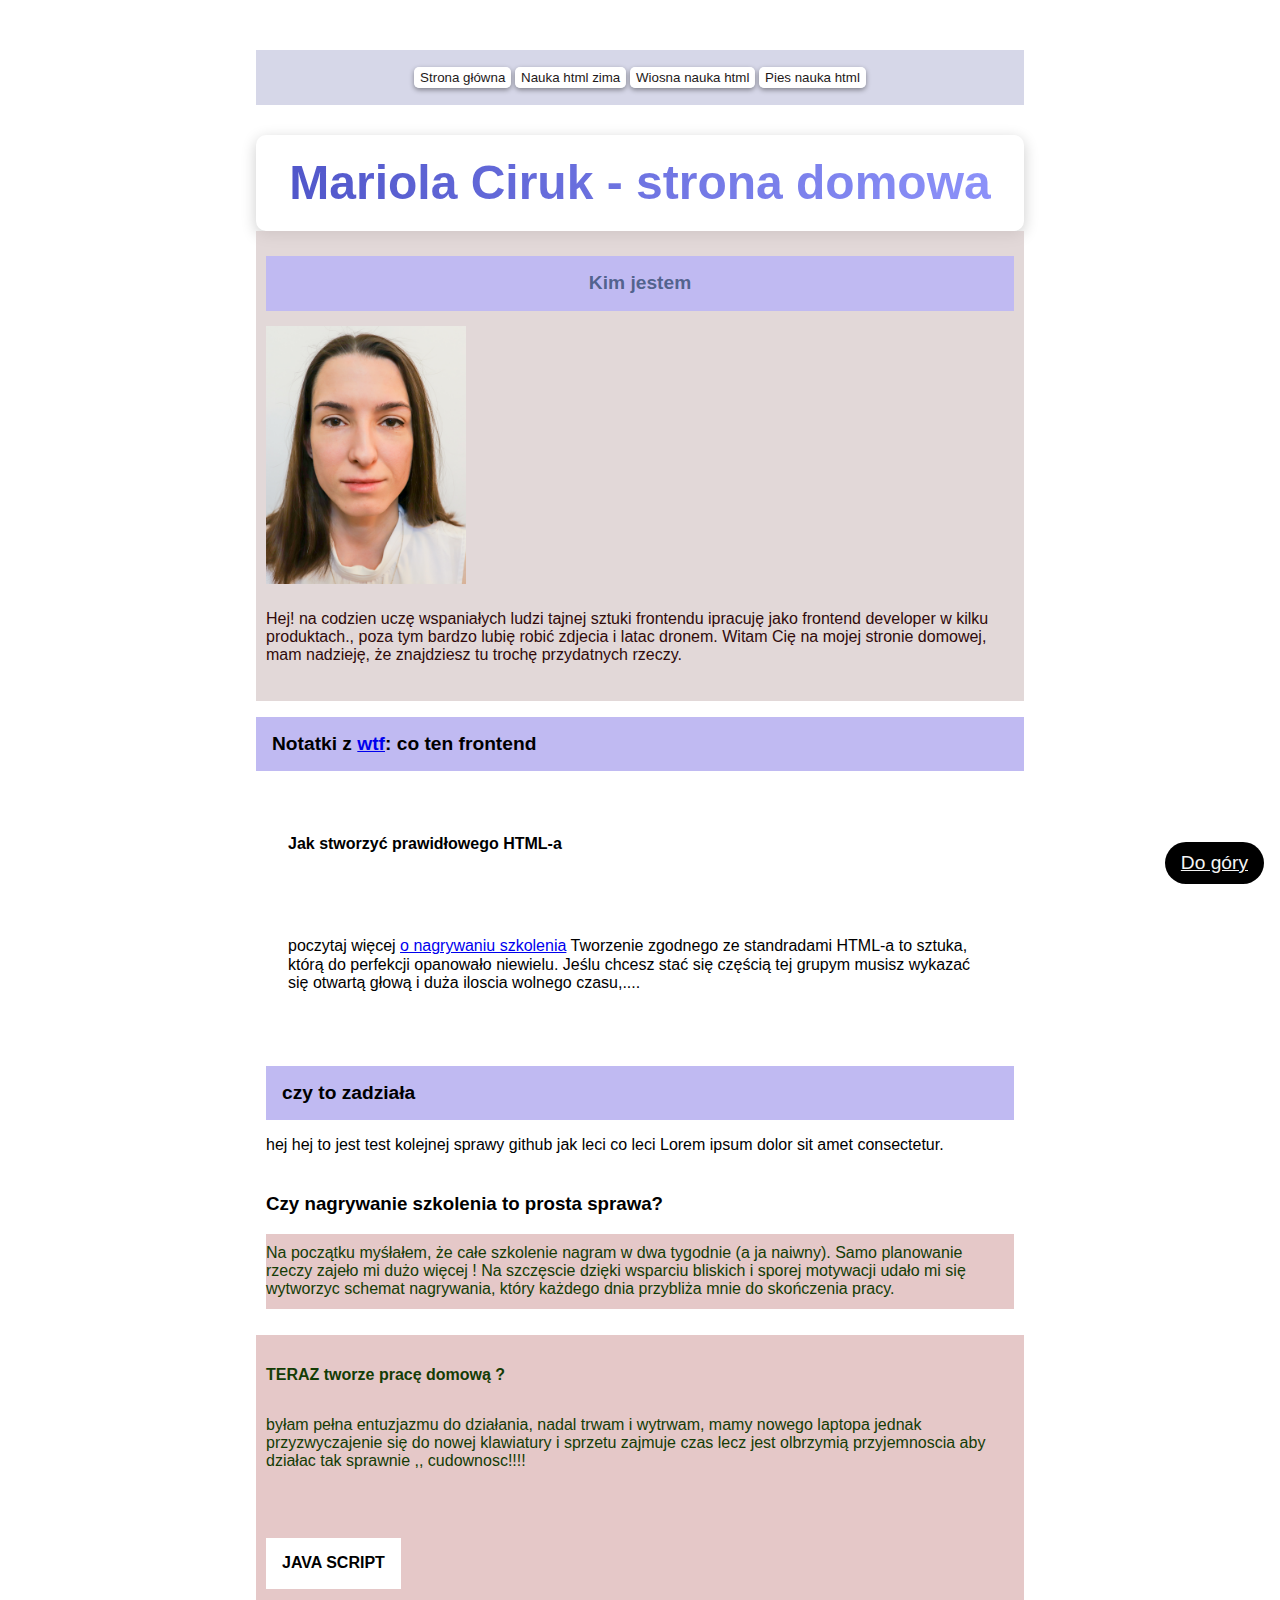
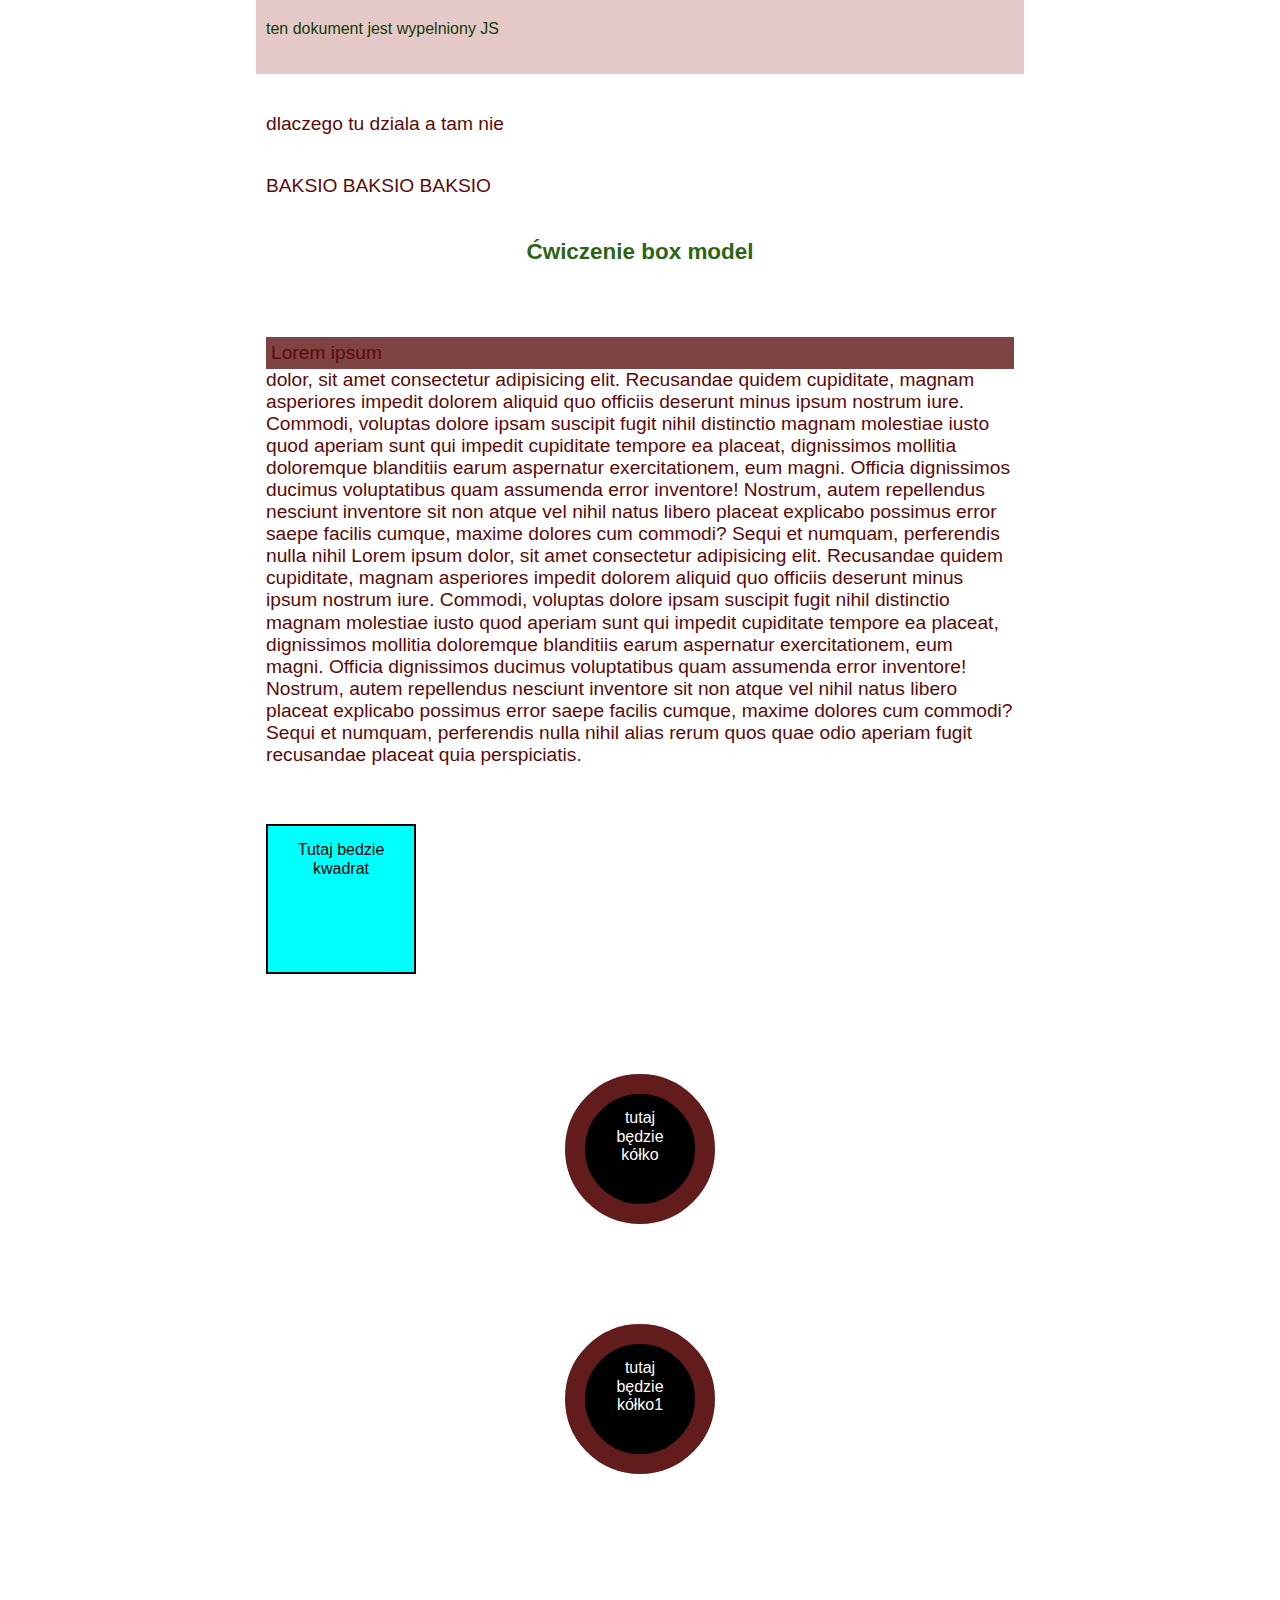
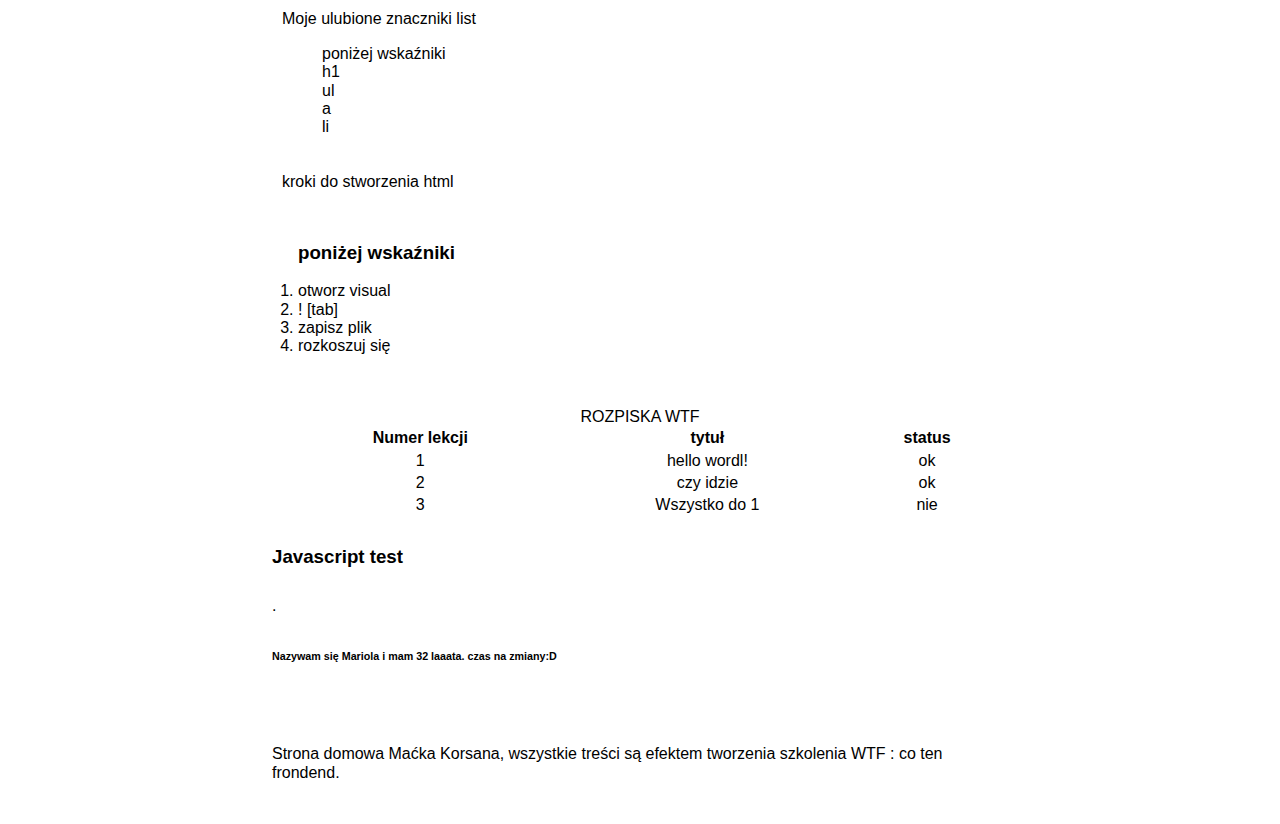
==== commit c38afaea: "dodanie sekjci" ====
--- a/index.html
+++ b/index.html
@@ -96,13 +96,61 @@
 				nihil alias rerum quos quae odio aperiam fugit recusandae placeat quia perspiciatis.
 				</p>
 				<p class="box__header--kwadrat">Tutaj bedzie kwadrat</p>
-				
+
 				<p class="box__header--kolo">tutaj<br> będzie kółko</p>
 				<p class="box__header--kolo1">tutaj<br> będzie kółko1</p>
 			</article>
 		</section>
 
-		<section>
+		<section class="abouthtml">
+			<article> Moje ulubione znaczniki list
+				<ul class="my-article__list">
+					poniżej wskaźniki
+					<li>h1</li>
+					<li>ul</li>
+					<li>a</li>
+					<li>li</li>
+
+				</ul>
+			</article>
+			<article> kroki do stworzenia html
+				<ol class="abouthtml__header3">
+					<h3>poniżej wskaźniki</h3>
+					<li>otworz visual</li>
+					<li>! [tab]</li>
+					<li>zapisz plik</li>
+					<li>rozkoszuj się</li>
+				</ol>
+			</article>
+			<article>
+				<table>
+					<caption> ROZPISKA WTF</caption>
+					<thead>
+						<tr>
+							<th>Numer lekcji</th>
+							<th> tytuł</th>
+							<th>status</th>
+						</tr>
+					</thead>
+					<tbody>
+						<tr>
+							<td>1</td>
+							<td>hello wordl!</td>
+							<td>ok</td>
+						</tr>
+						<tr>
+							<td>2</td>
+							<td>czy idzie</td>
+							<td>ok</td>
+						</tr>
+						<tr>
+							<td>3</td>
+							<td>Wszystko do 1</td>
+							<td>nie</td>
+						</tr>
+					</tbody>
+				</table>
+			</article>
 			<h3>Javascript test</h3>
 			<p class="my__article--content--js">.</p>
 			<h6 class="page__header--js"> </h6>
--- a/style.css
+++ b/style.css
@@ -19,7 +19,7 @@
 	background: #d6d7e8;
 	text-align: center;
 	font-size: smaller;
-	font-family: 'Gill Sans', 'Gill Sans MT', Calibri, 'Trebuchet MS', sans-serif;
+	
 }
 
 .header__sticky{
@@ -36,7 +36,6 @@
 	display:block;
 	padding:10px 16px;
 	font-size: larger;
-	font-family: 'Gill Sans', 'Gill Sans MT', Calibri, 'Trebuchet MS', sans-serif;
 }
 
 
@@ -79,13 +78,14 @@
 
 body {
 	color: #000000;
-}
-
-h1 {
-	background-color: #ffffff;
-	/* Białe tło */
 	font-family: 'Poppins', sans-serif;
 	/* Nowoczesna czcionka */
+	
+}
+
+h1 {
+	background-color: #ffffff;
+	/* Białe tło */
 	font-size: 3em;
 	/* Duży rozmiar tekstu */
 	background: linear-gradient(90deg, #4e54c8, #8f94fb);
@@ -118,7 +118,6 @@
 .abouthtml {
 	color: #000000;
 	background-color: #ffffff;
-	font-family: 'Franklin Gothic Medium', 'Arial Narrow', Arial, sans-serif;
 	padding: 16px;
 }
 
@@ -163,7 +162,6 @@
 
 .new_look {
 	background: #e5c8c8;
-	font-family: Cambria, Cochin, Georgia, Times, 'Times New Roman', serif;
 	color: #143c05;
 }
 
@@ -172,7 +170,6 @@
 h2 {
 	color: #000000;
 	background-color: #c0baf2;
-	font-family: 'Franklin Gothic Medium', 'Arial Narrow', Arial, sans-serif;
 	font-size: 120%;
 	padding: 16px;
 }
@@ -183,7 +180,6 @@
 .normal {
 	background-color: rgb(247, 238, 227);
 	color: rgb(159, 56, 125);
-	font-family: 'Franklin Gothic Medium', 'Arial Narrow', Arial, sans-serif;
 	font-size: large;
 }
 
@@ -274,4 +270,13 @@
 	background: rgb(126, 67, 67);
 	padding: 5px;
 	top: 20px;
+}
+
+.my-article__list{
+	list-style-type: none;
+}
+
+table {
+	width: 100%;
+	text-align: center;
 }